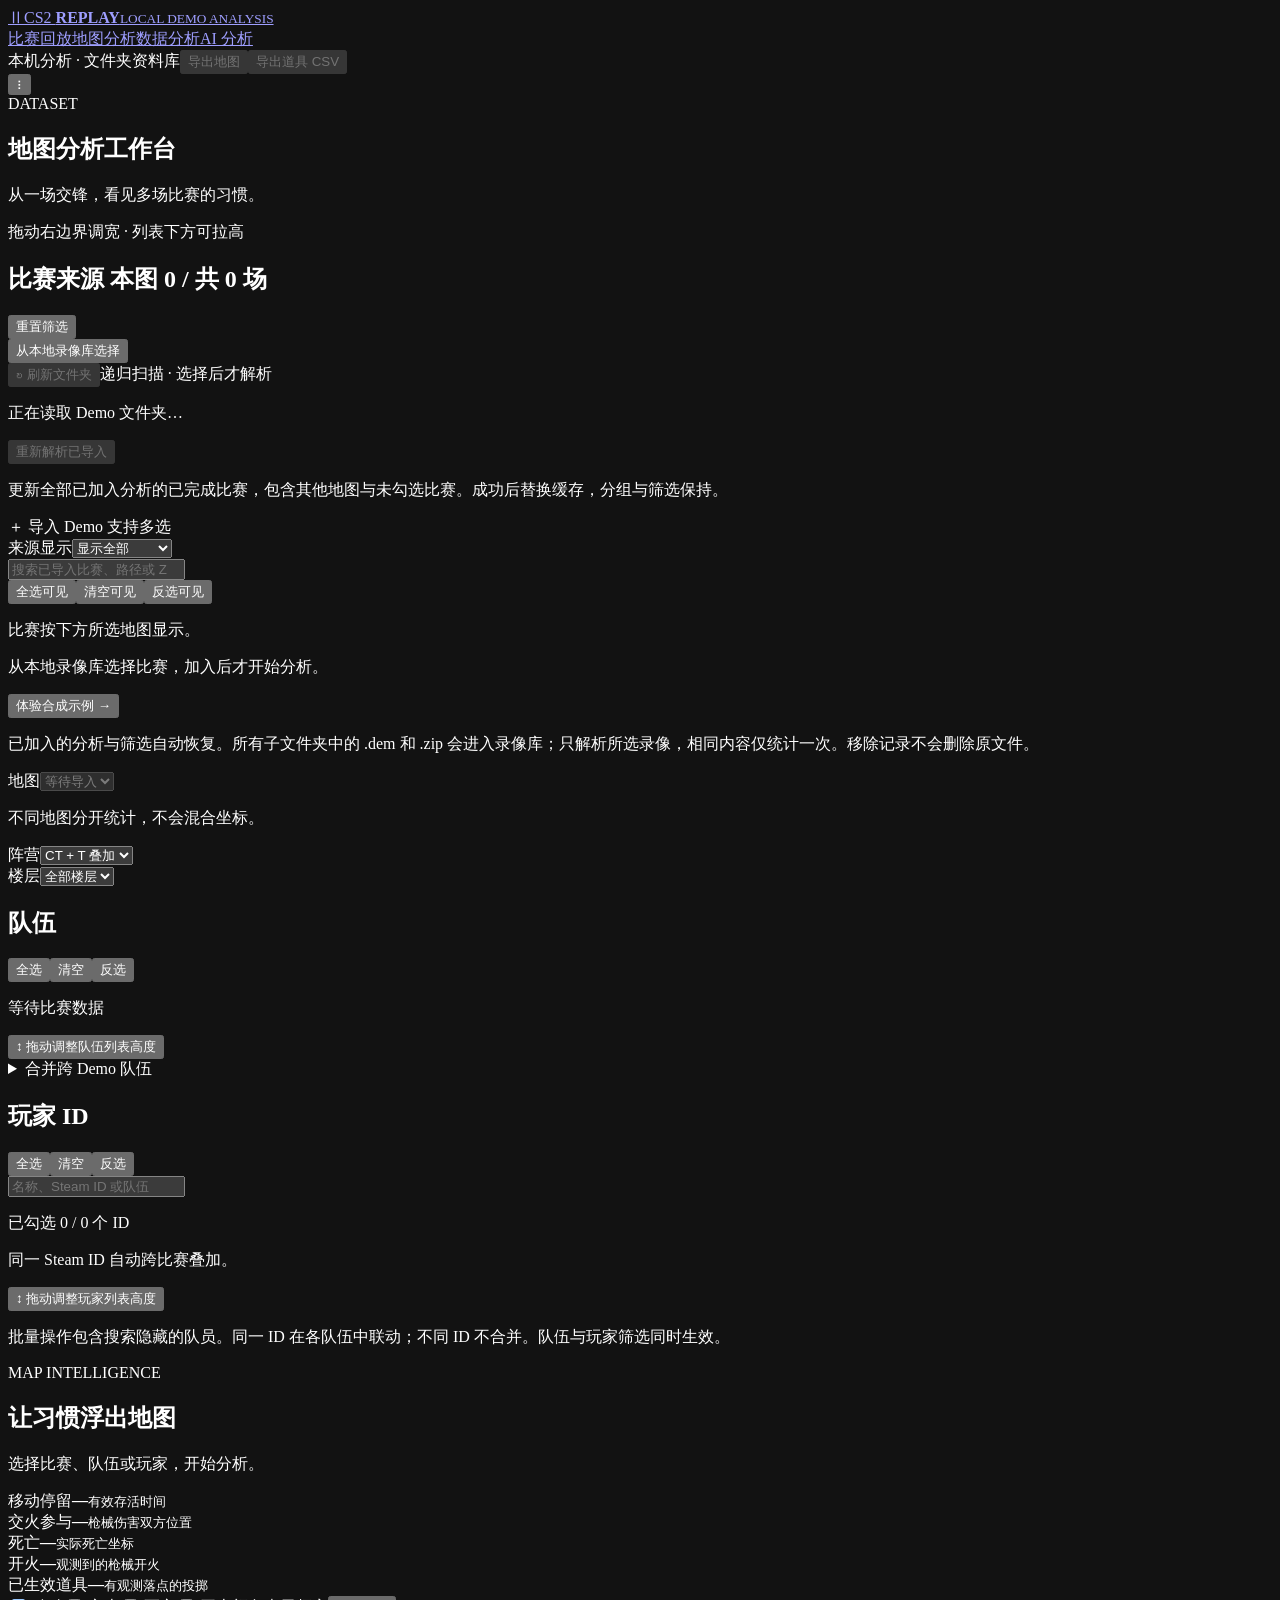
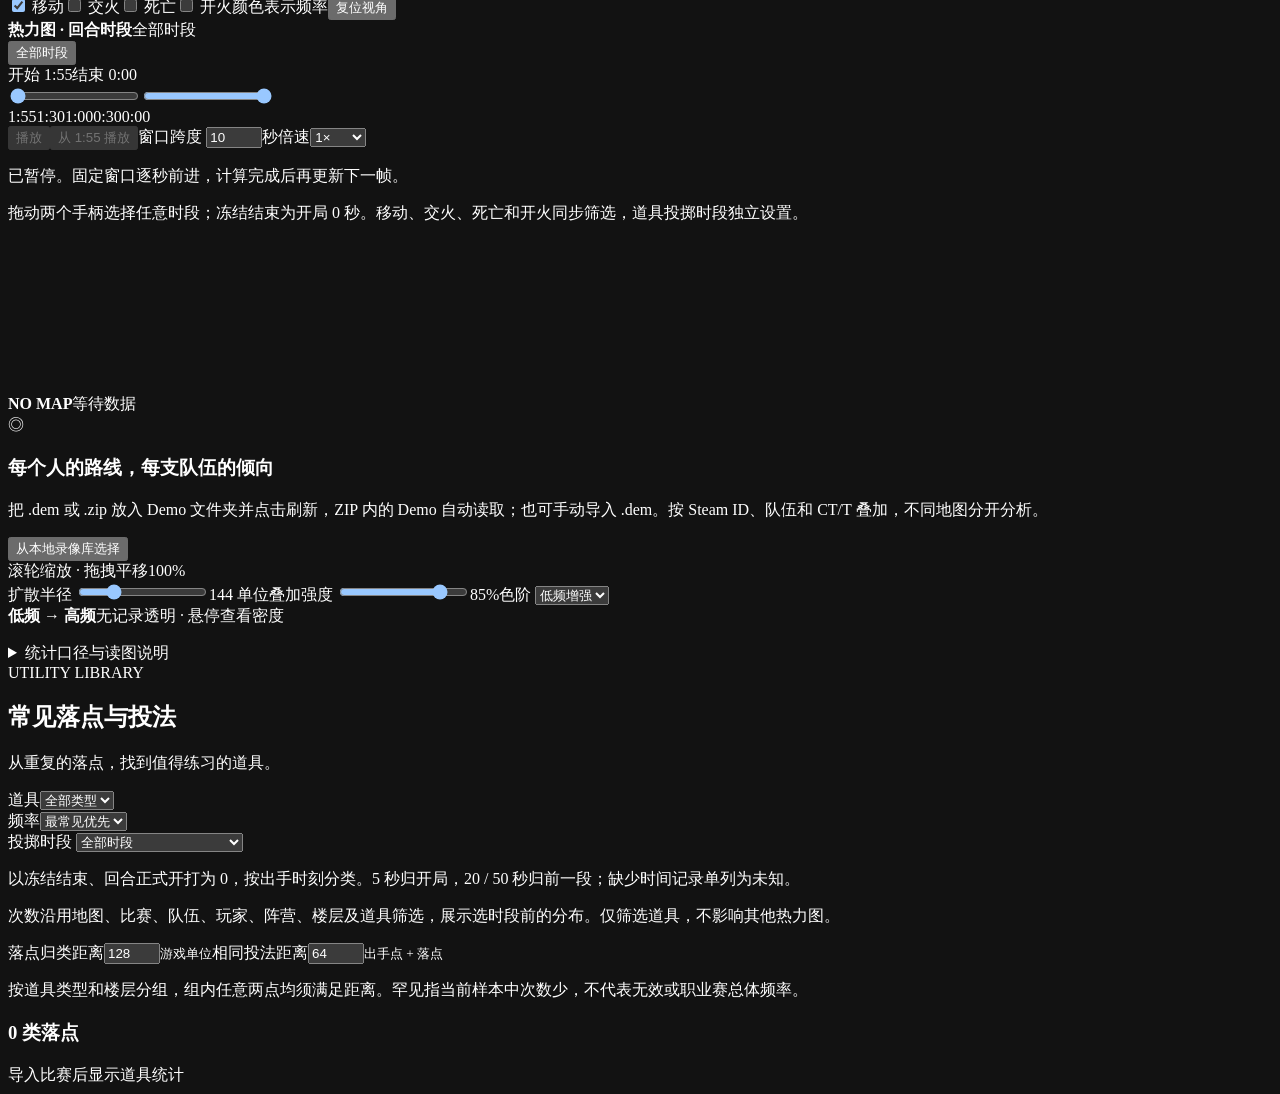
==== web/analysis.html @ 6a54ebde "Release v4.2.0: add local MCP tools and evidence-based AI analysis" ====
<!doctype html>
<html lang="zh-CN">
<head><meta charset="utf-8"><meta name="viewport" content="width=device-width, initial-scale=1"><meta name="color-scheme" content="dark"><title>CS2 Replay · 地图分析</title><link rel="stylesheet" href="/analysis.css"><link rel="stylesheet" href="/navigation.css"></head>
<body>
<header class="app-topbar"><a class="app-brand" href="/" aria-label="CS2 Replay 首页"><span class="app-brand-mark" aria-hidden="true">Ⅱ</span><span class="app-brand-name">CS2 <b>REPLAY</b><small>LOCAL DEMO ANALYSIS</small></span></a><nav class="app-nav" aria-label="工作模式"><a href="/">比赛回放</a><a href="/analysis.html" aria-current="page">地图分析</a><a href="/statistics.html">数据分析</a><a href="/insights.html">AI 分析</a></nav><span class="app-local"><i></i> 本机分析 · 文件夹资料库</span><button id="export-image" class="button quiet" disabled>导出地图</button><button id="export-csv" class="button quiet" disabled>导出道具 CSV</button></header>
<div id="global-error" class="notice error" role="alert" hidden></div>
<main id="analysis-workspace" class="workspace">
<aside id="analysis-filter-pane" class="filter-pane" aria-label="分析数据与筛选"><button id="sidebar-width-handle" class="filter-width-handle" type="button" role="separator" aria-label="调整左侧筛选栏宽度" aria-orientation="vertical" aria-controls="analysis-filter-pane" title="拖动调整左栏宽度；左右键微调；双击或 Enter 复位"><span aria-hidden="true">⋮</span></button><div class="filter-scroll">
<div class="pane-title"><span class="eyebrow">DATASET</span><h1>地图分析工作台</h1><p>从一场交锋，看见多场比赛的习惯。</p><p class="layout-hint">拖动右边界调宽 · 列表下方可拉高</p></div>
<section class="filter-section"><div class="section-head"><h2>比赛来源 <span id="demo-count">本图 0 / 共 0 场</span></h2><button id="clear-selection" class="text-button" title="清空页面选择，不删除本机缓存">重置筛选</button></div><button id="open-analysis-library" class="button primary library-open" type="button">从本地录像库选择</button><div class="library-controls"><button id="refresh-library" class="button quiet" type="button" disabled>↻ 刷新文件夹</button><span class="micro">递归扫描 · 选择后才解析</span></div><p id="library-directory" class="library-directory">正在读取 Demo 文件夹…</p><p id="library-status" class="micro" role="status"></p><p id="library-progress" class="micro" aria-live="polite"></p><div class="analysis-reparse-controls"><button id="reparse-analyses" class="button quiet" type="button" disabled>重新解析已导入</button><p class="micro">更新全部已加入分析的已完成比赛，包含其他地图与未勾选比赛。成功后替换缓存，分组与筛选保持。</p></div><div id="analysis-reparse-status" class="analysis-reparse-status" role="status" aria-live="polite" hidden><strong id="analysis-reparse-summary"></strong><progress id="analysis-reparse-progress" max="1" value="0" hidden></progress><p class="micro">处理中可继续查看旧结果；失败也不会丢失旧缓存。</p><ul id="analysis-reparse-details"></ul><button id="retry-reparse-failures" class="text-button" type="button" hidden>只重试失败 / 跳过项</button></div><label class="upload button quiet" for="analysis-files">＋ 导入 Demo <span>支持多选</span></label><input id="analysis-files" type="file" accept=".dem" multiple hidden><div id="upload-status" class="upload-status" role="status" aria-live="polite" hidden><span id="upload-message"></span><progress id="upload-progress" max="1" value="0"></progress><button id="cancel-upload" class="text-button">取消后续导入</button></div><div class="analysis-list-controls"><label>来源显示<select id="demo-view-mode"><option value="all">显示全部</option><option value="folders">按文件夹分类</option></select></label><label id="demo-folder-field" hidden>文件夹<select id="demo-folder"><option value="all">全部文件夹</option></select></label></div><input id="demo-search" class="analysis-source-search" type="search" placeholder="搜索已导入比赛、路径或 ZIP" aria-label="搜索已导入比赛来源"><div id="demo-folder-expansion-actions" class="analysis-folder-expansion-actions" role="group" aria-label="已导入来源文件夹展开方式" hidden><button id="demo-collapse-all" class="text-button" type="button">全部折叠</button><button id="demo-expand-all" class="text-button" type="button">全部展开</button></div><div class="analysis-source-selection"><button id="demos-all" class="text-button" type="button">全选可见</button><button id="demos-none" class="text-button" type="button">清空可见</button><button id="demos-invert" class="text-button" type="button">反选可见</button></div><p id="demo-scope" class="micro">比赛按下方所选地图显示。</p><div id="demo-list" class="check-list demo-list"><p class="muted">从本地录像库选择比赛，加入后才开始分析。</p></div><div id="unmapped-demos" class="unmapped-demos" role="region" aria-labelledby="unmapped-demo-count" hidden><h3 id="unmapped-demo-count">待识别地图</h3><p class="micro">等待解析或解析失败；成功识别后自动归入对应地图。</p><div id="unmapped-demo-list" class="check-list demo-list"></div></div><button id="sample-analysis" class="text-button sample">体验合成示例 →</button><p class="micro">已加入的分析与筛选自动恢复。所有子文件夹中的 .dem 和 .zip 会进入录像库；只解析所选录像，相同内容仅统计一次。移除记录不会删除原文件。</p></section>
<section class="filter-section"><label class="field-title" for="analysis-map">地图</label><select id="analysis-map" disabled><option value="">等待导入</option></select><p id="map-hint" class="micro">不同地图分开统计，不会混合坐标。</p><div class="split"><div><label class="field-title" for="analysis-side">阵营</label><select id="analysis-side"><option value="all">CT + T 叠加</option><option value="3">仅 CT</option><option value="2">仅 T</option></select></div><div><label class="field-title" for="analysis-floor">楼层</label><select id="analysis-floor"><option value="all">全部楼层</option><option value="upper">上层</option><option value="lower">下层</option></select></div></div></section>
<section class="filter-section"><div class="section-head"><h2>队伍</h2><div class="selection-actions"><button id="teams-all" class="text-button" title="全选当前地图与已选比赛的全部队伍">全选</button><button id="teams-none" class="text-button" title="清空队伍选择">清空</button><button id="teams-invert" class="text-button" title="将全部队伍的已选与未选状态互换">反选</button></div></div><div id="team-list" class="check-list"><p class="muted">等待比赛数据</p></div><button id="team-height-handle" class="filter-height-handle" type="button" role="separator" aria-label="调整队伍列表高度" aria-orientation="horizontal" aria-controls="team-list" title="上下拖动或按方向键调整队伍列表高度；双击或 Enter 复位"><span aria-hidden="true">↕</span> 拖动调整队伍列表高度</button><details class="alias-details"><summary>合并跨 Demo 队伍</summary><p class="micro">为需要合并的队伍填入同一分组名。没有可靠队名时，默认仅合并相同玩家 ID 阵容。</p><div id="team-aliases"></div><button id="apply-aliases" class="button quiet">应用分组</button></details></section>
<section class="filter-section"><div class="section-head"><h2>玩家 ID</h2><div class="selection-actions"><button id="players-all" class="text-button" title="全选当前地图与已选比赛的全部玩家">全选</button><button id="players-none" class="text-button" title="清空玩家选择">清空</button><button id="players-invert" class="text-button" title="将全部玩家的已选与未选状态互换">反选</button></div></div><input id="player-search" type="search" placeholder="名称、Steam ID 或队伍" aria-label="搜索玩家名称、Steam ID 或队伍"><p id="player-selection-count" class="micro" aria-live="polite">已勾选 0 / 0 个 ID</p><div id="player-list" class="check-list player-list"><p class="muted">同一 Steam ID 自动跨比赛叠加。</p></div><button id="player-height-handle" class="filter-height-handle" type="button" role="separator" aria-label="调整玩家列表高度" aria-orientation="horizontal" aria-controls="player-list" title="上下拖动或按方向键调整玩家列表高度；双击或 Enter 复位"><span aria-hidden="true">↕</span> 拖动调整玩家列表高度</button><p class="micro">批量操作包含搜索隐藏的队员。同一 ID 在各队伍中联动；不同 ID 不合并。队伍与玩家筛选同时生效。</p></section>
</div></aside>
<section class="analysis-center" aria-label="热力图分析">
<div class="analysis-heading"><div><span class="eyebrow">MAP INTELLIGENCE</span><h2 id="map-title">让习惯浮出地图</h2><p id="selection-summary">选择比赛、队伍或玩家，开始分析。</p></div><span id="computing" class="computing" hidden>正在计算…</span></div>
<div class="stat-grid"><article><span>移动停留</span><strong id="metric-movement">—</strong><small>有效存活时间</small></article><article><span>交火参与</span><strong id="metric-engagements">—</strong><small>枪械伤害双方位置</small></article><article><span>死亡</span><strong id="metric-deaths">—</strong><small>实际死亡坐标</small></article><article><span>开火</span><strong id="metric-shots">—</strong><small>观测到的枪械开火</small></article><article><span>已生效道具</span><strong id="metric-utilities">—</strong><small>有观测落点的投掷</small></article></div>
<div class="layer-bar" role="group" aria-label="热力图叠加图层"><label class="layer movement"><input id="layer-movement" type="checkbox" checked><i></i> 移动</label><label class="layer engagements"><input id="layer-engagements" type="checkbox"><i></i> 交火</label><label class="layer deaths"><input id="layer-deaths" type="checkbox"><i></i> 死亡</label><label class="layer shots"><input id="layer-shots" type="checkbox"><i></i> 开火</label><span class="layer-tip">颜色表示频率</span><button id="fit-map" class="text-button">复位视角</button></div>
<section class="movement-time-filter" aria-labelledby="movement-time-title">
<div class="movement-time-heading"><div><strong id="movement-time-title">热力图 · 回合时段</strong><output id="movement-time-label" for="movement-time-start movement-time-end" aria-live="polite">全部时段</output></div><button id="movement-time-all" class="button quiet" type="button" aria-pressed="true">全部时段</button></div>
<div class="movement-time-endpoints"><label for="movement-time-start">开始 <output id="movement-time-start-value" for="movement-time-start">1:55</output></label><label for="movement-time-end">结束 <output id="movement-time-end-value" for="movement-time-end">0:00</output></label></div>
<div id="movement-time-track" class="movement-time-track"><div class="movement-time-rail" aria-hidden="true"><span id="movement-time-fill"></span></div><input id="movement-time-start" type="range" min="0" max="115" step="1" value="0" aria-label="热力图时段开始，回合开打后秒数" aria-describedby="movement-time-help"><input id="movement-time-end" type="range" min="0" max="115" step="1" value="115" aria-label="热力图时段结束，回合开打后秒数" aria-describedby="movement-time-help"></div>
<div id="movement-time-countdown" class="movement-time-countdown" aria-hidden="true"><span>1:55</span><span>1:30</span><span>1:00</span><span>0:30</span><span>0:00</span></div>
<div class="heatmap-playback-controls" role="group" aria-label="固定窗口播放热力图"><button id="heatmap-time-play" class="button primary" type="button" aria-pressed="false" disabled>播放</button><button id="heatmap-time-restart" class="button quiet" type="button" disabled>从 1:55 播放</button><label for="heatmap-time-window">窗口跨度 <span><input id="heatmap-time-window" type="number" min="1" max="115" step="1" value="10" inputmode="numeric" aria-describedby="heatmap-playback-status">秒</span></label><label for="heatmap-time-speed">倍速<select id="heatmap-time-speed"><option value="0.25">0.25×</option><option value="0.5">0.5×</option><option value="1" selected>1×</option><option value="2">2×</option><option value="4">4×</option><option value="8">8×</option></select></label></div>
<p id="heatmap-playback-status" class="heatmap-playback-status" role="status" aria-live="polite">已暂停。固定窗口逐秒前进，计算完成后再更新下一帧。</p>
<p id="movement-time-help" class="micro">拖动两个手柄选择任意时段；冻结结束为开局 0 秒。移动、交火、死亡和开火同步筛选，道具投掷时段独立设置。</p><p id="movement-time-coverage" class="movement-time-coverage" role="status" aria-live="polite" hidden></p>
</section>
<div id="heatmap-stage" class="heatmap-stage"><canvas id="analysis-canvas" aria-label="可缩放平移的筛选热力图，使用加减键缩放，0 复位" tabindex="0"></canvas><div id="heat-tooltip" class="heat-tooltip" role="status" hidden></div><div class="map-tag"><strong id="canvas-map-name">NO MAP</strong><span id="canvas-floor">等待数据</span></div><div id="analysis-empty" class="empty-state"><span class="empty-glyph">◎</span><h3>每个人的路线，每支队伍的倾向</h3><p>把 .dem 或 .zip 放入 Demo 文件夹并点击刷新，ZIP 内的 Demo 自动读取；也可手动导入 .dem。按 Steam ID、队伍和 CT/T 叠加，不同地图分开分析。</p><button id="empty-open-analysis-library" class="button primary" type="button">从本地录像库选择</button></div><div id="selection-empty" class="selection-empty" hidden>当前筛选没有记录<br><span>调整比赛、队伍、玩家或阵营范围</span></div><div class="map-footer"><span id="map-status">滚轮缩放 · 拖拽平移</span><span id="zoom-value">100%</span></div></div>
<div class="heat-controls"><label>扩散半径 <input id="heat-radius" type="range" min="64" max="384" step="16" value="144"><output id="radius-value">144 单位</output></label><label>叠加强度 <input id="heat-opacity" type="range" min="15" max="100" step="5" value="85"><output id="opacity-value">85%</output></label><label for="heat-scale">色阶 <select id="heat-scale"><option value="log">低频增强</option><option value="linear">线性</option></select></label></div>
<div class="heat-legend" aria-label="频率色阶图例"><div class="heat-legend-heading"><strong>低频 <span>→</span> 高频</strong><span>无记录透明 · 悬停查看密度</span></div><div id="heat-gradient" class="heat-gradient"></div><div id="heat-ticks" class="heat-ticks"></div><p id="heat-legend-note"></p></div>
<details class="method-note"><summary>统计口径与读图说明</summary><p>移动按存活、连接状态下的有效回合停留秒数累计，排除冻结、死亡后和回合结束后的记录；它表示路线使用与停留密度，不等同于移动距离。交火记录敌方枪械造成伤害时的双方位置，同一玩家同一空间格内 1 秒合并一次；开火图层统计所有观测到的枪械开火事件。死亡包括自杀和世界伤害。</p><p>蓝、青、绿、黄、红依次表示从低到高的密度，零记录处透明。默认「低频增强」用对数色阶拉开稀少记录的差异，可切换「线性」。图例与悬停百分比表示相对当前筛选峰值的扩散后密度，不是事件占比；上方数值保留实际数量。各图层独立归一化，叠加时取各位置的最高相对密度，避免不同单位相加或混色变白。比较具体事件时可单独勾选图层；不同筛选之间的颜色不可直接比较。空间格约 64 游戏单位，扩散仅用于显示。地图版本或多层结构可能影响读图，请使用楼层筛选。合成示例用于体验，不能当作真实比赛结论。</p></details>
</section>
<aside class="utility-pane" aria-label="道具统计与投法分析"><div class="pane-title"><span class="eyebrow">UTILITY LIBRARY</span><h2>常见落点与投法</h2><p>从重复的落点，找到值得练习的道具。</p></div><div class="utility-controls"><div class="split"><div><label class="field-title" for="analysis-utility-type">道具</label><select id="analysis-utility-type"><option value="all">全部类型</option><option value="smoke">烟雾弹</option><option value="flash">闪光弹</option><option value="he">高爆手雷</option><option value="molotov">燃烧瓶</option><option value="incendiary">燃烧弹</option><option value="decoy">诱饵弹</option></select></div><div><label class="field-title" for="utility-sort">频率</label><select id="utility-sort"><option value="common">最常见优先</option><option value="rare">罕见优先</option></select></div></div><section class="utility-time-filter" aria-label="道具投掷时段">
<label class="field-title" for="analysis-utility-time">投掷时段</label>
<select id="analysis-utility-time" aria-describedby="utility-time-note"><option value="all">全部时段</option><option value="0-5">开局 0–5 秒（含 5 秒）</option><option value="5-20">5–20 秒（大于 5 秒）</option><option value="20-50">20–50 秒（大于 20 秒）</option><option value="50+">50 秒以后（大于 50 秒）</option><option value="unknown">时间未知</option></select>
<p id="utility-time-note" class="micro">以冻结结束、回合正式开打为 0，按出手时刻分类。5 秒归开局，20 / 50 秒归前一段；缺少时间记录单列为未知。</p>
<div id="utility-time-counts" class="utility-time-counts" role="group" aria-label="各投掷时段次数，点击筛选"></div>
<p class="micro utility-time-scope">次数沿用地图、比赛、队伍、玩家、阵营、楼层及道具筛选，展示选时段前的分布。仅筛选道具，不影响其他热力图。</p>
</section><div class="split thresholds"><label>落点归类距离<input id="landing-distance" type="number" min="16" max="512" step="16" value="128"><small>游戏单位</small></label><label>相同投法距离<input id="throw-distance" type="number" min="16" max="256" step="16" value="64"><small>出手点 + 落点</small></label></div><p class="micro">按道具类型和楼层分组，组内任意两点均须满足距离。罕见指当前样本中次数少，不代表无效或职业赛总体频率。</p></div><div class="section-head utility-count"><h3 id="utility-group-count">0 类落点</h3><button id="clear-utility" class="text-button" hidden>取消定位</button></div><div id="utility-groups" class="utility-groups"><div class="utility-empty">导入比赛后显示道具统计</div></div><section id="utility-detail" class="utility-detail" hidden aria-label="道具投法详情"></section></aside>
</main>
<dialog id="analysis-library-dialog" class="analysis-library-dialog" aria-labelledby="analysis-library-title" hidden>
<div class="analysis-library-heading"><div><span class="eyebrow">LOCAL DEMO LIBRARY</span><h2 id="analysis-library-title">选择要分析的录像</h2><p>刷新只扫描目录；加入分析时才解析所选比赛。已解析的录像直接复用缓存。</p></div><button id="analysis-library-close" class="button quiet" type="button" aria-label="关闭录像库">关闭</button></div>
<div class="analysis-library-toolbar"><input id="analysis-library-search" type="search" placeholder="搜索录像名称、子文件夹、ZIP 路径或已知地图" aria-label="搜索本地录像库"><button id="analysis-library-refresh" class="button quiet" type="button">↻ 刷新文件夹</button></div>
<div class="analysis-library-filters analysis-list-controls"><label>地图范围<select id="analysis-library-map"><option value="all">全部地图</option></select></label><label>来源显示<select id="analysis-library-view-mode"><option value="all">显示全部</option><option value="folders">按文件夹分类</option></select></label><label id="analysis-library-folder-field" hidden>文件夹<select id="analysis-library-folder"><option value="all">全部文件夹</option></select></label></div><div id="analysis-library-folder-expansion-actions" class="analysis-folder-expansion-actions" role="group" aria-label="本地录像库文件夹展开方式" hidden><button id="analysis-library-collapse-all" class="text-button" type="button">全部折叠</button><button id="analysis-library-expand-all" class="text-button" type="button">全部展开</button></div><div class="analysis-library-selection"><span id="analysis-library-count" role="status">正在读取…</span><div class="selection-actions"><button id="analysis-library-all" class="text-button" type="button">全选可见</button><button id="analysis-library-clear" class="text-button" type="button">清空可见</button><button id="analysis-library-invert" class="text-button" type="button">反选可见</button></div></div>
<div id="analysis-library-error" class="notice error" role="alert" hidden></div>
<div id="analysis-library-list" class="analysis-library-list" aria-label="本地录像列表"></div>
<footer class="analysis-library-footer"><span class="micro">地图、搜索和文件夹仅筛选列表，跨分类勾选保持。同一录像在多个文件夹出现时只分析一次；未解析录像可在“地图待解析”中查看。</span><button id="analysis-library-add" class="button primary" type="button" disabled>加入分析（0）</button></footer>
</dialog>
<script src="/sidebar-layout.js" defer></script><script src="/analysis-core.js" defer></script><script src="/heatmap.js" defer></script><script src="/replay-library.js" defer></script><script src="/heatmap-playback.js" defer></script><script src="/analysis.js" defer></script>
</body></html>
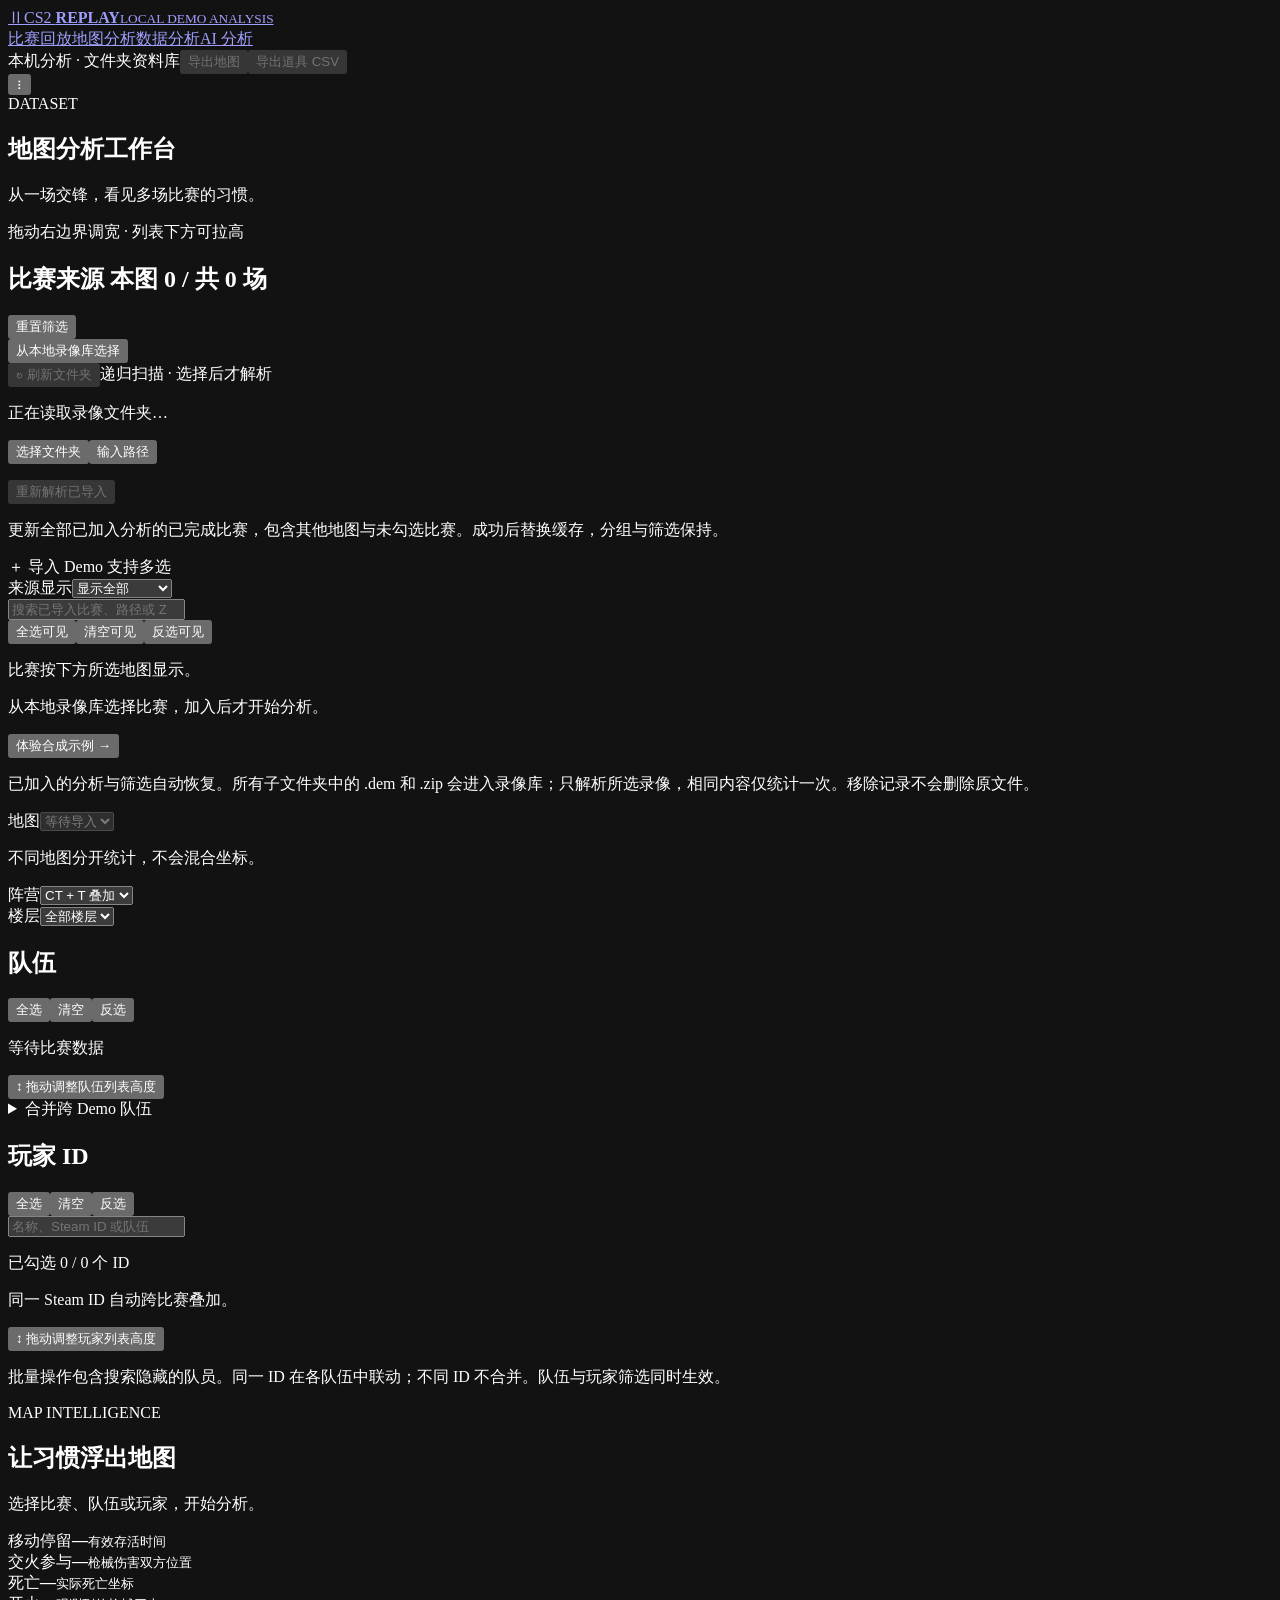
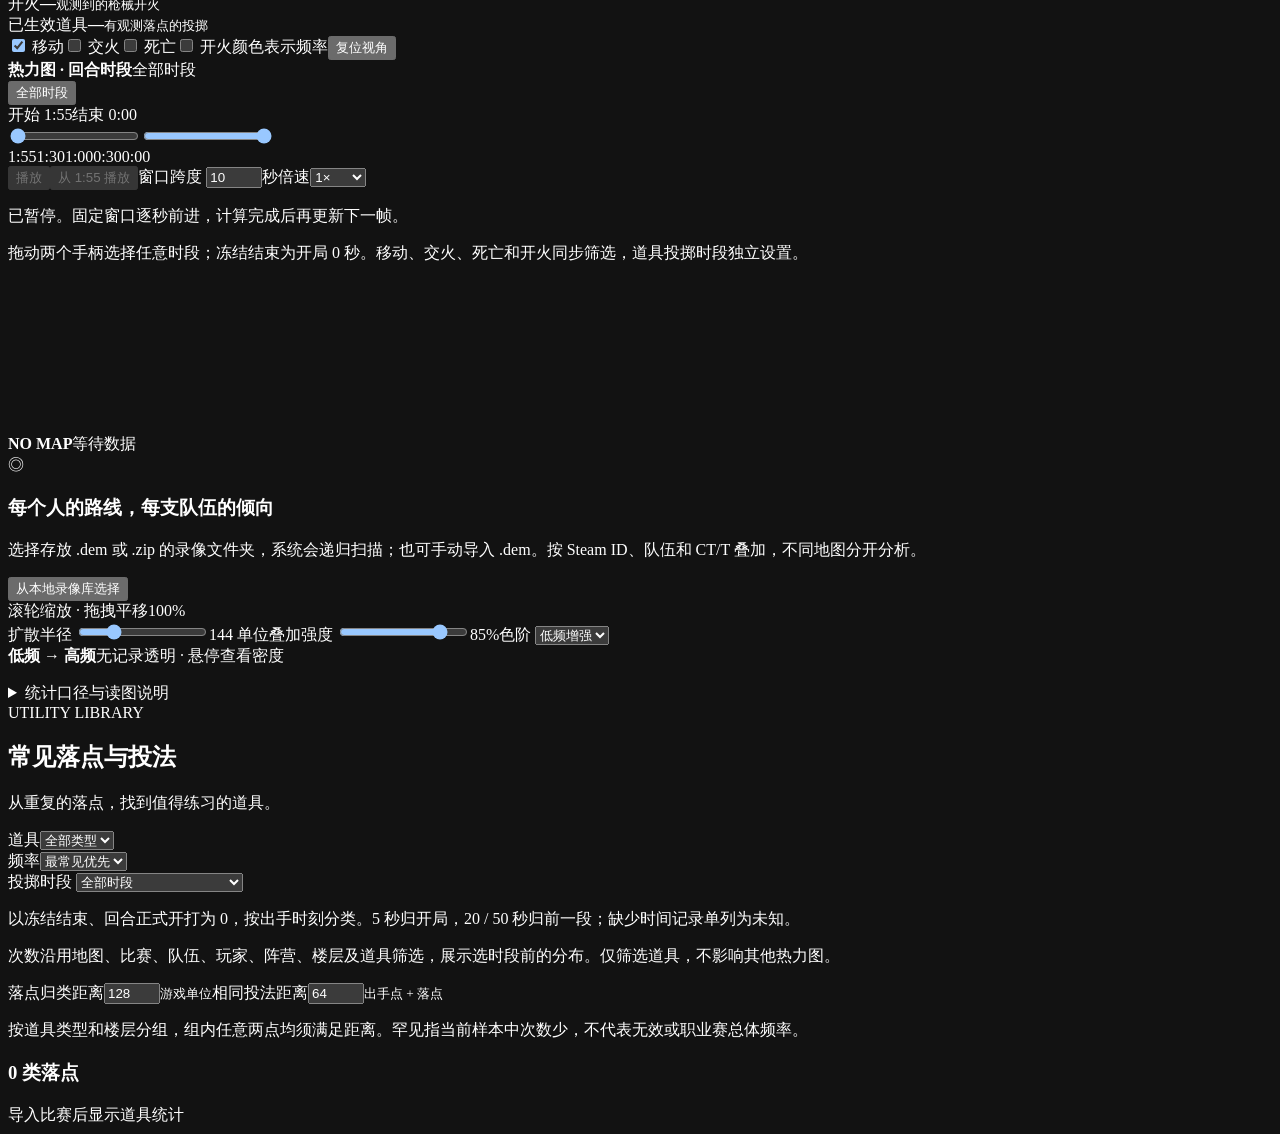
==== commit 2256546e: "Allow selecting and remembering the demo library folder" ====
--- a/web/analysis.html
+++ b/web/analysis.html
@@ -1,13 +1,13 @@
 <!doctype html>
 <html lang="zh-CN">
-<head><meta charset="utf-8"><meta name="viewport" content="width=device-width, initial-scale=1"><meta name="color-scheme" content="dark"><title>CS2 Replay · 地图分析</title><link rel="stylesheet" href="/analysis.css"><link rel="stylesheet" href="/navigation.css"></head>
+<head><meta charset="utf-8"><meta name="viewport" content="width=device-width, initial-scale=1"><meta name="color-scheme" content="dark"><title>CS2 Replay · 地图分析</title><link rel="stylesheet" href="/analysis.css"><link rel="stylesheet" href="/navigation.css"><link rel="stylesheet" href="/library-directory.css"></head>
 <body>
 <header class="app-topbar"><a class="app-brand" href="/" aria-label="CS2 Replay 首页"><span class="app-brand-mark" aria-hidden="true">Ⅱ</span><span class="app-brand-name">CS2 <b>REPLAY</b><small>LOCAL DEMO ANALYSIS</small></span></a><nav class="app-nav" aria-label="工作模式"><a href="/">比赛回放</a><a href="/analysis.html" aria-current="page">地图分析</a><a href="/statistics.html">数据分析</a><a href="/insights.html">AI 分析</a></nav><span class="app-local"><i></i> 本机分析 · 文件夹资料库</span><button id="export-image" class="button quiet" disabled>导出地图</button><button id="export-csv" class="button quiet" disabled>导出道具 CSV</button></header>
 <div id="global-error" class="notice error" role="alert" hidden></div>
 <main id="analysis-workspace" class="workspace">
 <aside id="analysis-filter-pane" class="filter-pane" aria-label="分析数据与筛选"><button id="sidebar-width-handle" class="filter-width-handle" type="button" role="separator" aria-label="调整左侧筛选栏宽度" aria-orientation="vertical" aria-controls="analysis-filter-pane" title="拖动调整左栏宽度；左右键微调；双击或 Enter 复位"><span aria-hidden="true">⋮</span></button><div class="filter-scroll">
 <div class="pane-title"><span class="eyebrow">DATASET</span><h1>地图分析工作台</h1><p>从一场交锋，看见多场比赛的习惯。</p><p class="layout-hint">拖动右边界调宽 · 列表下方可拉高</p></div>
-<section class="filter-section"><div class="section-head"><h2>比赛来源 <span id="demo-count">本图 0 / 共 0 场</span></h2><button id="clear-selection" class="text-button" title="清空页面选择，不删除本机缓存">重置筛选</button></div><button id="open-analysis-library" class="button primary library-open" type="button">从本地录像库选择</button><div class="library-controls"><button id="refresh-library" class="button quiet" type="button" disabled>↻ 刷新文件夹</button><span class="micro">递归扫描 · 选择后才解析</span></div><p id="library-directory" class="library-directory">正在读取 Demo 文件夹…</p><p id="library-status" class="micro" role="status"></p><p id="library-progress" class="micro" aria-live="polite"></p><div class="analysis-reparse-controls"><button id="reparse-analyses" class="button quiet" type="button" disabled>重新解析已导入</button><p class="micro">更新全部已加入分析的已完成比赛，包含其他地图与未勾选比赛。成功后替换缓存，分组与筛选保持。</p></div><div id="analysis-reparse-status" class="analysis-reparse-status" role="status" aria-live="polite" hidden><strong id="analysis-reparse-summary"></strong><progress id="analysis-reparse-progress" max="1" value="0" hidden></progress><p class="micro">处理中可继续查看旧结果；失败也不会丢失旧缓存。</p><ul id="analysis-reparse-details"></ul><button id="retry-reparse-failures" class="text-button" type="button" hidden>只重试失败 / 跳过项</button></div><label class="upload button quiet" for="analysis-files">＋ 导入 Demo <span>支持多选</span></label><input id="analysis-files" type="file" accept=".dem" multiple hidden><div id="upload-status" class="upload-status" role="status" aria-live="polite" hidden><span id="upload-message"></span><progress id="upload-progress" max="1" value="0"></progress><button id="cancel-upload" class="text-button">取消后续导入</button></div><div class="analysis-list-controls"><label>来源显示<select id="demo-view-mode"><option value="all">显示全部</option><option value="folders">按文件夹分类</option></select></label><label id="demo-folder-field" hidden>文件夹<select id="demo-folder"><option value="all">全部文件夹</option></select></label></div><input id="demo-search" class="analysis-source-search" type="search" placeholder="搜索已导入比赛、路径或 ZIP" aria-label="搜索已导入比赛来源"><div id="demo-folder-expansion-actions" class="analysis-folder-expansion-actions" role="group" aria-label="已导入来源文件夹展开方式" hidden><button id="demo-collapse-all" class="text-button" type="button">全部折叠</button><button id="demo-expand-all" class="text-button" type="button">全部展开</button></div><div class="analysis-source-selection"><button id="demos-all" class="text-button" type="button">全选可见</button><button id="demos-none" class="text-button" type="button">清空可见</button><button id="demos-invert" class="text-button" type="button">反选可见</button></div><p id="demo-scope" class="micro">比赛按下方所选地图显示。</p><div id="demo-list" class="check-list demo-list"><p class="muted">从本地录像库选择比赛，加入后才开始分析。</p></div><div id="unmapped-demos" class="unmapped-demos" role="region" aria-labelledby="unmapped-demo-count" hidden><h3 id="unmapped-demo-count">待识别地图</h3><p class="micro">等待解析或解析失败；成功识别后自动归入对应地图。</p><div id="unmapped-demo-list" class="check-list demo-list"></div></div><button id="sample-analysis" class="text-button sample">体验合成示例 →</button><p class="micro">已加入的分析与筛选自动恢复。所有子文件夹中的 .dem 和 .zip 会进入录像库；只解析所选录像，相同内容仅统计一次。移除记录不会删除原文件。</p></section>
+<section class="filter-section"><div class="section-head"><h2>比赛来源 <span id="demo-count">本图 0 / 共 0 场</span></h2><button id="clear-selection" class="text-button" title="清空页面选择，不删除本机缓存">重置筛选</button></div><button id="open-analysis-library" class="button primary library-open" type="button">从本地录像库选择</button><div class="library-controls"><button id="refresh-library" class="button quiet" type="button" disabled>↻ 刷新文件夹</button><span class="micro">递归扫描 · 选择后才解析</span></div><p id="library-directory" class="library-directory">正在读取录像文件夹…</p><div class="directory-picker" data-directory-control="library-directory"><button type="button" data-pick-directory>选择文件夹</button><button type="button" data-enter-directory>输入路径</button></div><p id="library-status" class="micro" role="status"></p><p id="library-progress" class="micro" aria-live="polite"></p><div class="analysis-reparse-controls"><button id="reparse-analyses" class="button quiet" type="button" disabled>重新解析已导入</button><p class="micro">更新全部已加入分析的已完成比赛，包含其他地图与未勾选比赛。成功后替换缓存，分组与筛选保持。</p></div><div id="analysis-reparse-status" class="analysis-reparse-status" role="status" aria-live="polite" hidden><strong id="analysis-reparse-summary"></strong><progress id="analysis-reparse-progress" max="1" value="0" hidden></progress><p class="micro">处理中可继续查看旧结果；失败也不会丢失旧缓存。</p><ul id="analysis-reparse-details"></ul><button id="retry-reparse-failures" class="text-button" type="button" hidden>只重试失败 / 跳过项</button></div><label class="upload button quiet" for="analysis-files">＋ 导入 Demo <span>支持多选</span></label><input id="analysis-files" type="file" accept=".dem" multiple hidden><div id="upload-status" class="upload-status" role="status" aria-live="polite" hidden><span id="upload-message"></span><progress id="upload-progress" max="1" value="0"></progress><button id="cancel-upload" class="text-button">取消后续导入</button></div><div class="analysis-list-controls"><label>来源显示<select id="demo-view-mode"><option value="all">显示全部</option><option value="folders">按文件夹分类</option></select></label><label id="demo-folder-field" hidden>文件夹<select id="demo-folder"><option value="all">全部文件夹</option></select></label></div><input id="demo-search" class="analysis-source-search" type="search" placeholder="搜索已导入比赛、路径或 ZIP" aria-label="搜索已导入比赛来源"><div id="demo-folder-expansion-actions" class="analysis-folder-expansion-actions" role="group" aria-label="已导入来源文件夹展开方式" hidden><button id="demo-collapse-all" class="text-button" type="button">全部折叠</button><button id="demo-expand-all" class="text-button" type="button">全部展开</button></div><div class="analysis-source-selection"><button id="demos-all" class="text-button" type="button">全选可见</button><button id="demos-none" class="text-button" type="button">清空可见</button><button id="demos-invert" class="text-button" type="button">反选可见</button></div><p id="demo-scope" class="micro">比赛按下方所选地图显示。</p><div id="demo-list" class="check-list demo-list"><p class="muted">从本地录像库选择比赛，加入后才开始分析。</p></div><div id="unmapped-demos" class="unmapped-demos" role="region" aria-labelledby="unmapped-demo-count" hidden><h3 id="unmapped-demo-count">待识别地图</h3><p class="micro">等待解析或解析失败；成功识别后自动归入对应地图。</p><div id="unmapped-demo-list" class="check-list demo-list"></div></div><button id="sample-analysis" class="text-button sample">体验合成示例 →</button><p class="micro">已加入的分析与筛选自动恢复。所有子文件夹中的 .dem 和 .zip 会进入录像库；只解析所选录像，相同内容仅统计一次。移除记录不会删除原文件。</p></section>
 <section class="filter-section"><label class="field-title" for="analysis-map">地图</label><select id="analysis-map" disabled><option value="">等待导入</option></select><p id="map-hint" class="micro">不同地图分开统计，不会混合坐标。</p><div class="split"><div><label class="field-title" for="analysis-side">阵营</label><select id="analysis-side"><option value="all">CT + T 叠加</option><option value="3">仅 CT</option><option value="2">仅 T</option></select></div><div><label class="field-title" for="analysis-floor">楼层</label><select id="analysis-floor"><option value="all">全部楼层</option><option value="upper">上层</option><option value="lower">下层</option></select></div></div></section>
 <section class="filter-section"><div class="section-head"><h2>队伍</h2><div class="selection-actions"><button id="teams-all" class="text-button" title="全选当前地图与已选比赛的全部队伍">全选</button><button id="teams-none" class="text-button" title="清空队伍选择">清空</button><button id="teams-invert" class="text-button" title="将全部队伍的已选与未选状态互换">反选</button></div></div><div id="team-list" class="check-list"><p class="muted">等待比赛数据</p></div><button id="team-height-handle" class="filter-height-handle" type="button" role="separator" aria-label="调整队伍列表高度" aria-orientation="horizontal" aria-controls="team-list" title="上下拖动或按方向键调整队伍列表高度；双击或 Enter 复位"><span aria-hidden="true">↕</span> 拖动调整队伍列表高度</button><details class="alias-details"><summary>合并跨 Demo 队伍</summary><p class="micro">为需要合并的队伍填入同一分组名。没有可靠队名时，默认仅合并相同玩家 ID 阵容。</p><div id="team-aliases"></div><button id="apply-aliases" class="button quiet">应用分组</button></details></section>
 <section class="filter-section"><div class="section-head"><h2>玩家 ID</h2><div class="selection-actions"><button id="players-all" class="text-button" title="全选当前地图与已选比赛的全部玩家">全选</button><button id="players-none" class="text-button" title="清空玩家选择">清空</button><button id="players-invert" class="text-button" title="将全部玩家的已选与未选状态互换">反选</button></div></div><input id="player-search" type="search" placeholder="名称、Steam ID 或队伍" aria-label="搜索玩家名称、Steam ID 或队伍"><p id="player-selection-count" class="micro" aria-live="polite">已勾选 0 / 0 个 ID</p><div id="player-list" class="check-list player-list"><p class="muted">同一 Steam ID 自动跨比赛叠加。</p></div><button id="player-height-handle" class="filter-height-handle" type="button" role="separator" aria-label="调整玩家列表高度" aria-orientation="horizontal" aria-controls="player-list" title="上下拖动或按方向键调整玩家列表高度；双击或 Enter 复位"><span aria-hidden="true">↕</span> 拖动调整玩家列表高度</button><p class="micro">批量操作包含搜索隐藏的队员。同一 ID 在各队伍中联动；不同 ID 不合并。队伍与玩家筛选同时生效。</p></section>
@@ -25,7 +25,7 @@
 <p id="heatmap-playback-status" class="heatmap-playback-status" role="status" aria-live="polite">已暂停。固定窗口逐秒前进，计算完成后再更新下一帧。</p>
 <p id="movement-time-help" class="micro">拖动两个手柄选择任意时段；冻结结束为开局 0 秒。移动、交火、死亡和开火同步筛选，道具投掷时段独立设置。</p><p id="movement-time-coverage" class="movement-time-coverage" role="status" aria-live="polite" hidden></p>
 </section>
-<div id="heatmap-stage" class="heatmap-stage"><canvas id="analysis-canvas" aria-label="可缩放平移的筛选热力图，使用加减键缩放，0 复位" tabindex="0"></canvas><div id="heat-tooltip" class="heat-tooltip" role="status" hidden></div><div class="map-tag"><strong id="canvas-map-name">NO MAP</strong><span id="canvas-floor">等待数据</span></div><div id="analysis-empty" class="empty-state"><span class="empty-glyph">◎</span><h3>每个人的路线，每支队伍的倾向</h3><p>把 .dem 或 .zip 放入 Demo 文件夹并点击刷新，ZIP 内的 Demo 自动读取；也可手动导入 .dem。按 Steam ID、队伍和 CT/T 叠加，不同地图分开分析。</p><button id="empty-open-analysis-library" class="button primary" type="button">从本地录像库选择</button></div><div id="selection-empty" class="selection-empty" hidden>当前筛选没有记录<br><span>调整比赛、队伍、玩家或阵营范围</span></div><div class="map-footer"><span id="map-status">滚轮缩放 · 拖拽平移</span><span id="zoom-value">100%</span></div></div>
+<div id="heatmap-stage" class="heatmap-stage"><canvas id="analysis-canvas" aria-label="可缩放平移的筛选热力图，使用加减键缩放，0 复位" tabindex="0"></canvas><div id="heat-tooltip" class="heat-tooltip" role="status" hidden></div><div class="map-tag"><strong id="canvas-map-name">NO MAP</strong><span id="canvas-floor">等待数据</span></div><div id="analysis-empty" class="empty-state"><span class="empty-glyph">◎</span><h3>每个人的路线，每支队伍的倾向</h3><p>选择存放 .dem 或 .zip 的录像文件夹，系统会递归扫描；也可手动导入 .dem。按 Steam ID、队伍和 CT/T 叠加，不同地图分开分析。</p><button id="empty-open-analysis-library" class="button primary" type="button">从本地录像库选择</button></div><div id="selection-empty" class="selection-empty" hidden>当前筛选没有记录<br><span>调整比赛、队伍、玩家或阵营范围</span></div><div class="map-footer"><span id="map-status">滚轮缩放 · 拖拽平移</span><span id="zoom-value">100%</span></div></div>
 <div class="heat-controls"><label>扩散半径 <input id="heat-radius" type="range" min="64" max="384" step="16" value="144"><output id="radius-value">144 单位</output></label><label>叠加强度 <input id="heat-opacity" type="range" min="15" max="100" step="5" value="85"><output id="opacity-value">85%</output></label><label for="heat-scale">色阶 <select id="heat-scale"><option value="log">低频增强</option><option value="linear">线性</option></select></label></div>
 <div class="heat-legend" aria-label="频率色阶图例"><div class="heat-legend-heading"><strong>低频 <span>→</span> 高频</strong><span>无记录透明 · 悬停查看密度</span></div><div id="heat-gradient" class="heat-gradient"></div><div id="heat-ticks" class="heat-ticks"></div><p id="heat-legend-note"></p></div>
 <details class="method-note"><summary>统计口径与读图说明</summary><p>移动按存活、连接状态下的有效回合停留秒数累计，排除冻结、死亡后和回合结束后的记录；它表示路线使用与停留密度，不等同于移动距离。交火记录敌方枪械造成伤害时的双方位置，同一玩家同一空间格内 1 秒合并一次；开火图层统计所有观测到的枪械开火事件。死亡包括自杀和世界伤害。</p><p>蓝、青、绿、黄、红依次表示从低到高的密度，零记录处透明。默认「低频增强」用对数色阶拉开稀少记录的差异，可切换「线性」。图例与悬停百分比表示相对当前筛选峰值的扩散后密度，不是事件占比；上方数值保留实际数量。各图层独立归一化，叠加时取各位置的最高相对密度，避免不同单位相加或混色变白。比较具体事件时可单独勾选图层；不同筛选之间的颜色不可直接比较。空间格约 64 游戏单位，扩散仅用于显示。地图版本或多层结构可能影响读图，请使用楼层筛选。合成示例用于体验，不能当作真实比赛结论。</p></details>
@@ -40,11 +40,12 @@
 </main>
 <dialog id="analysis-library-dialog" class="analysis-library-dialog" aria-labelledby="analysis-library-title" hidden>
 <div class="analysis-library-heading"><div><span class="eyebrow">LOCAL DEMO LIBRARY</span><h2 id="analysis-library-title">选择要分析的录像</h2><p>刷新只扫描目录；加入分析时才解析所选比赛。已解析的录像直接复用缓存。</p></div><button id="analysis-library-close" class="button quiet" type="button" aria-label="关闭录像库">关闭</button></div>
+<p id="analysis-dialog-directory" class="library-directory"></p><div class="directory-picker" data-directory-control="analysis-dialog-directory"><button type="button" data-pick-directory>选择文件夹</button><button type="button" data-enter-directory>输入路径</button></div>
 <div class="analysis-library-toolbar"><input id="analysis-library-search" type="search" placeholder="搜索录像名称、子文件夹、ZIP 路径或已知地图" aria-label="搜索本地录像库"><button id="analysis-library-refresh" class="button quiet" type="button">↻ 刷新文件夹</button></div>
 <div class="analysis-library-filters analysis-list-controls"><label>地图范围<select id="analysis-library-map"><option value="all">全部地图</option></select></label><label>来源显示<select id="analysis-library-view-mode"><option value="all">显示全部</option><option value="folders">按文件夹分类</option></select></label><label id="analysis-library-folder-field" hidden>文件夹<select id="analysis-library-folder"><option value="all">全部文件夹</option></select></label></div><div id="analysis-library-folder-expansion-actions" class="analysis-folder-expansion-actions" role="group" aria-label="本地录像库文件夹展开方式" hidden><button id="analysis-library-collapse-all" class="text-button" type="button">全部折叠</button><button id="analysis-library-expand-all" class="text-button" type="button">全部展开</button></div><div class="analysis-library-selection"><span id="analysis-library-count" role="status">正在读取…</span><div class="selection-actions"><button id="analysis-library-all" class="text-button" type="button">全选可见</button><button id="analysis-library-clear" class="text-button" type="button">清空可见</button><button id="analysis-library-invert" class="text-button" type="button">反选可见</button></div></div>
 <div id="analysis-library-error" class="notice error" role="alert" hidden></div>
 <div id="analysis-library-list" class="analysis-library-list" aria-label="本地录像列表"></div>
 <footer class="analysis-library-footer"><span class="micro">地图、搜索和文件夹仅筛选列表，跨分类勾选保持。同一录像在多个文件夹出现时只分析一次；未解析录像可在“地图待解析”中查看。</span><button id="analysis-library-add" class="button primary" type="button" disabled>加入分析（0）</button></footer>
 </dialog>
-<script src="/sidebar-layout.js" defer></script><script src="/analysis-core.js" defer></script><script src="/heatmap.js" defer></script><script src="/replay-library.js" defer></script><script src="/heatmap-playback.js" defer></script><script src="/analysis.js" defer></script>
+<script src="/library-directory.js" defer></script><script src="/sidebar-layout.js" defer></script><script src="/analysis-core.js" defer></script><script src="/heatmap.js" defer></script><script src="/replay-library.js" defer></script><script src="/heatmap-playback.js" defer></script><script src="/analysis.js" defer></script>
 </body></html>
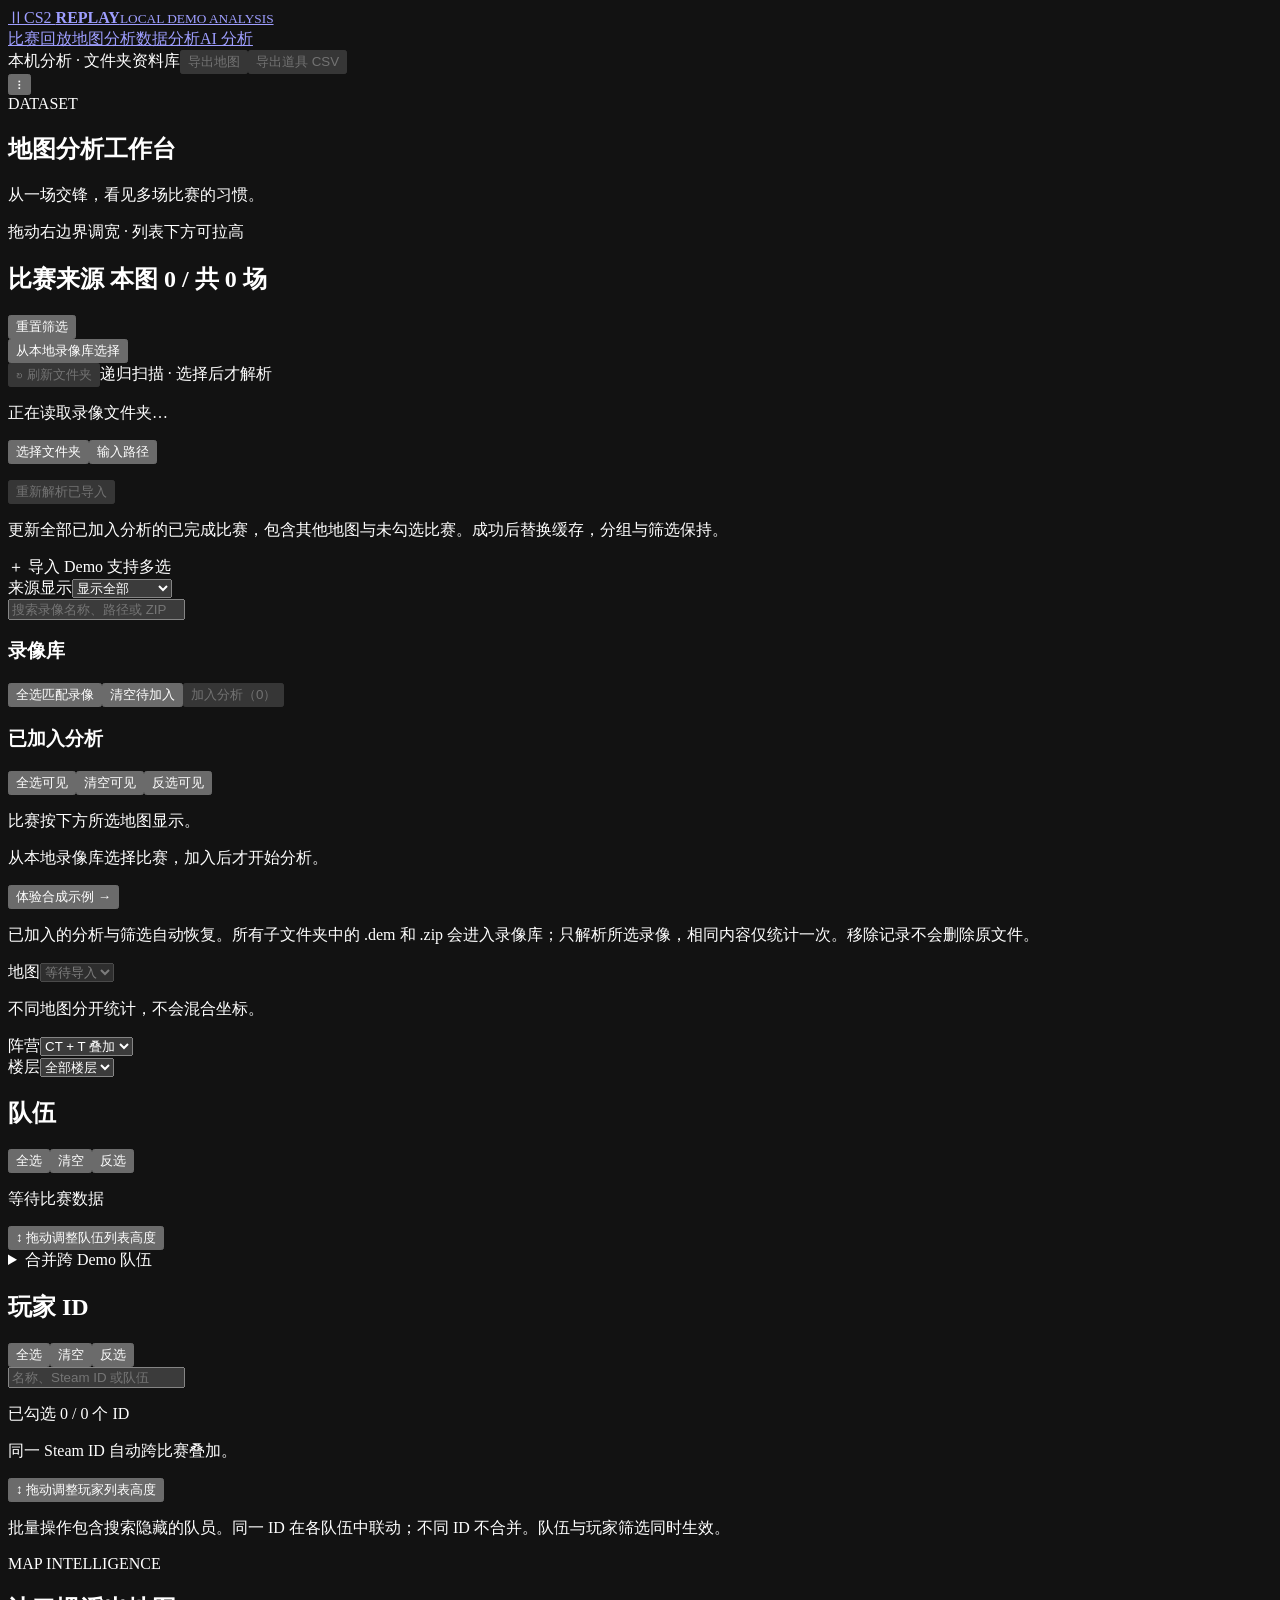
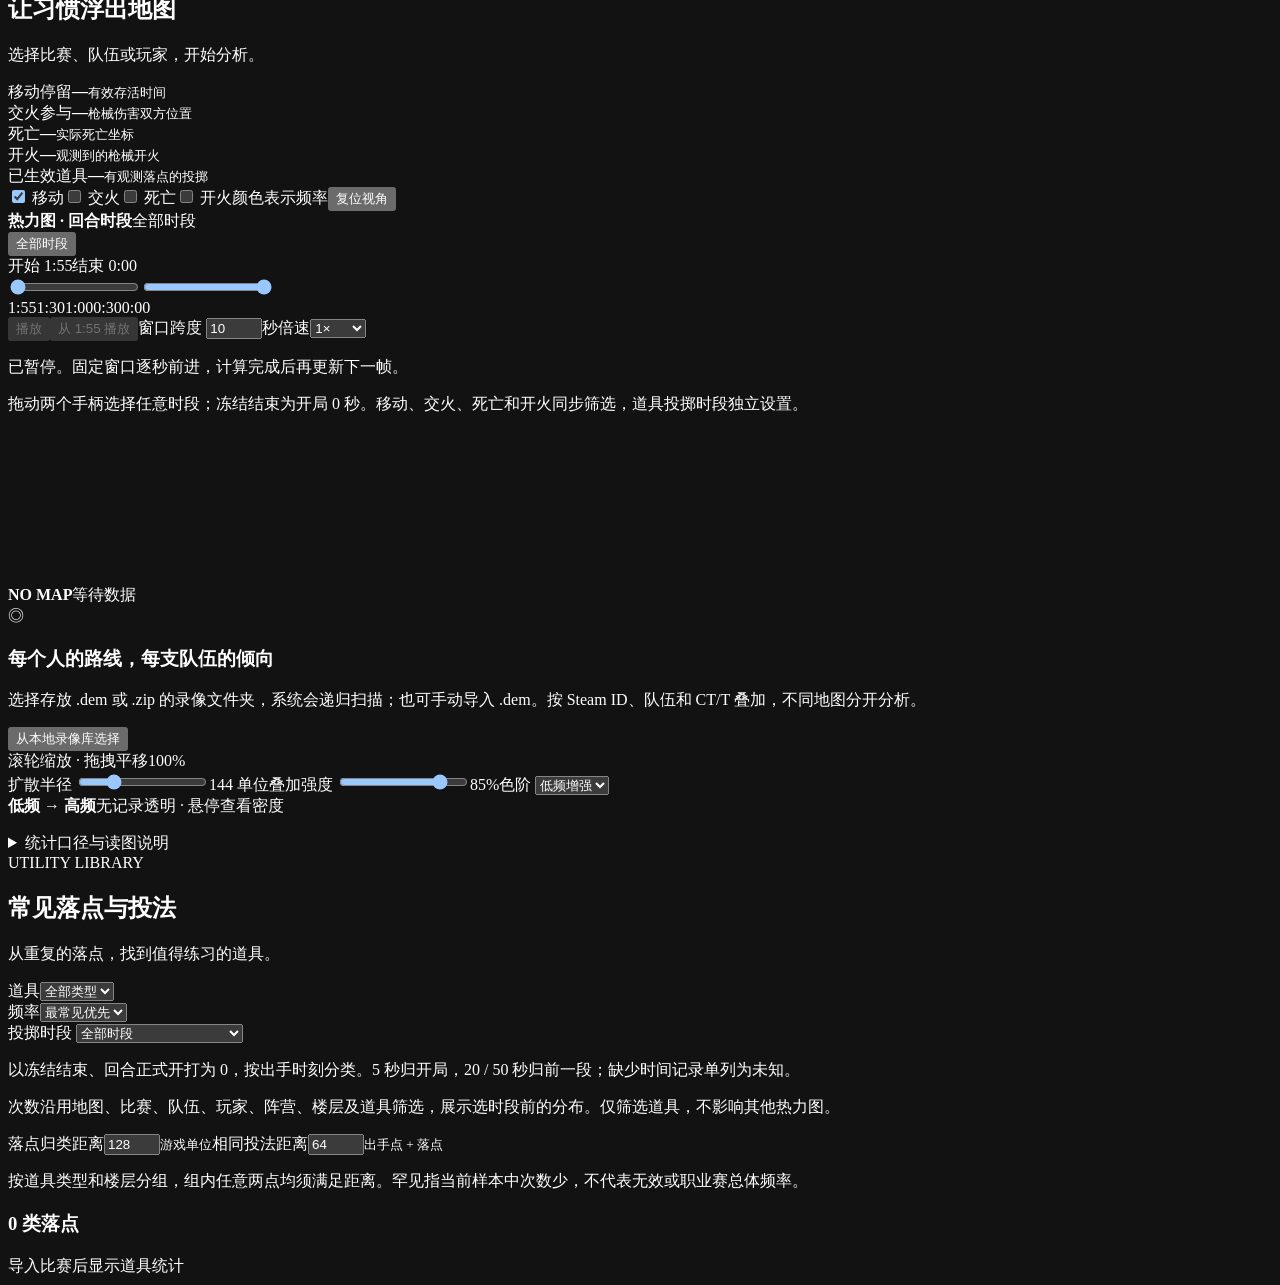
==== commit 412c2532: "Browse the full demo catalog by any folder level" ====
--- a/web/analysis.html
+++ b/web/analysis.html
@@ -7,7 +7,14 @@
 <main id="analysis-workspace" class="workspace">
 <aside id="analysis-filter-pane" class="filter-pane" aria-label="分析数据与筛选"><button id="sidebar-width-handle" class="filter-width-handle" type="button" role="separator" aria-label="调整左侧筛选栏宽度" aria-orientation="vertical" aria-controls="analysis-filter-pane" title="拖动调整左栏宽度；左右键微调；双击或 Enter 复位"><span aria-hidden="true">⋮</span></button><div class="filter-scroll">
 <div class="pane-title"><span class="eyebrow">DATASET</span><h1>地图分析工作台</h1><p>从一场交锋，看见多场比赛的习惯。</p><p class="layout-hint">拖动右边界调宽 · 列表下方可拉高</p></div>
-<section class="filter-section"><div class="section-head"><h2>比赛来源 <span id="demo-count">本图 0 / 共 0 场</span></h2><button id="clear-selection" class="text-button" title="清空页面选择，不删除本机缓存">重置筛选</button></div><button id="open-analysis-library" class="button primary library-open" type="button">从本地录像库选择</button><div class="library-controls"><button id="refresh-library" class="button quiet" type="button" disabled>↻ 刷新文件夹</button><span class="micro">递归扫描 · 选择后才解析</span></div><p id="library-directory" class="library-directory">正在读取录像文件夹…</p><div class="directory-picker" data-directory-control="library-directory"><button type="button" data-pick-directory>选择文件夹</button><button type="button" data-enter-directory>输入路径</button></div><p id="library-status" class="micro" role="status"></p><p id="library-progress" class="micro" aria-live="polite"></p><div class="analysis-reparse-controls"><button id="reparse-analyses" class="button quiet" type="button" disabled>重新解析已导入</button><p class="micro">更新全部已加入分析的已完成比赛，包含其他地图与未勾选比赛。成功后替换缓存，分组与筛选保持。</p></div><div id="analysis-reparse-status" class="analysis-reparse-status" role="status" aria-live="polite" hidden><strong id="analysis-reparse-summary"></strong><progress id="analysis-reparse-progress" max="1" value="0" hidden></progress><p class="micro">处理中可继续查看旧结果；失败也不会丢失旧缓存。</p><ul id="analysis-reparse-details"></ul><button id="retry-reparse-failures" class="text-button" type="button" hidden>只重试失败 / 跳过项</button></div><label class="upload button quiet" for="analysis-files">＋ 导入 Demo <span>支持多选</span></label><input id="analysis-files" type="file" accept=".dem" multiple hidden><div id="upload-status" class="upload-status" role="status" aria-live="polite" hidden><span id="upload-message"></span><progress id="upload-progress" max="1" value="0"></progress><button id="cancel-upload" class="text-button">取消后续导入</button></div><div class="analysis-list-controls"><label>来源显示<select id="demo-view-mode"><option value="all">显示全部</option><option value="folders">按文件夹分类</option></select></label><label id="demo-folder-field" hidden>文件夹<select id="demo-folder"><option value="all">全部文件夹</option></select></label></div><input id="demo-search" class="analysis-source-search" type="search" placeholder="搜索已导入比赛、路径或 ZIP" aria-label="搜索已导入比赛来源"><div id="demo-folder-expansion-actions" class="analysis-folder-expansion-actions" role="group" aria-label="已导入来源文件夹展开方式" hidden><button id="demo-collapse-all" class="text-button" type="button">全部折叠</button><button id="demo-expand-all" class="text-button" type="button">全部展开</button></div><div class="analysis-source-selection"><button id="demos-all" class="text-button" type="button">全选可见</button><button id="demos-none" class="text-button" type="button">清空可见</button><button id="demos-invert" class="text-button" type="button">反选可见</button></div><p id="demo-scope" class="micro">比赛按下方所选地图显示。</p><div id="demo-list" class="check-list demo-list"><p class="muted">从本地录像库选择比赛，加入后才开始分析。</p></div><div id="unmapped-demos" class="unmapped-demos" role="region" aria-labelledby="unmapped-demo-count" hidden><h3 id="unmapped-demo-count">待识别地图</h3><p class="micro">等待解析或解析失败；成功识别后自动归入对应地图。</p><div id="unmapped-demo-list" class="check-list demo-list"></div></div><button id="sample-analysis" class="text-button sample">体验合成示例 →</button><p class="micro">已加入的分析与筛选自动恢复。所有子文件夹中的 .dem 和 .zip 会进入录像库；只解析所选录像，相同内容仅统计一次。移除记录不会删除原文件。</p></section>
+<section class="filter-section"><div class="section-head"><h2>比赛来源 <span id="demo-count">本图 0 / 共 0 场</span></h2><button id="clear-selection" class="text-button" title="清空页面选择，不删除本机缓存">重置筛选</button></div><button id="open-analysis-library" class="button primary library-open" type="button">从本地录像库选择</button><div class="library-controls"><button id="refresh-library" class="button quiet" type="button" disabled>↻ 刷新文件夹</button><span class="micro">递归扫描 · 选择后才解析</span></div><p id="library-directory" class="library-directory">正在读取录像文件夹…</p><div class="directory-picker" data-directory-control="library-directory"><button type="button" data-pick-directory>选择文件夹</button><button type="button" data-enter-directory>输入路径</button></div><p id="library-status" class="micro" role="status"></p><p id="library-progress" class="micro" aria-live="polite"></p><div class="analysis-reparse-controls"><button id="reparse-analyses" class="button quiet" type="button" disabled>重新解析已导入</button><p class="micro">更新全部已加入分析的已完成比赛，包含其他地图与未勾选比赛。成功后替换缓存，分组与筛选保持。</p></div><div id="analysis-reparse-status" class="analysis-reparse-status" role="status" aria-live="polite" hidden><strong id="analysis-reparse-summary"></strong><progress id="analysis-reparse-progress" max="1" value="0" hidden></progress><p class="micro">处理中可继续查看旧结果；失败也不会丢失旧缓存。</p><ul id="analysis-reparse-details"></ul><button id="retry-reparse-failures" class="text-button" type="button" hidden>只重试失败 / 跳过项</button></div><label class="upload button quiet" for="analysis-files">＋ 导入 Demo <span>支持多选</span></label><input id="analysis-files" type="file" accept=".dem" multiple hidden><div id="upload-status" class="upload-status" role="status" aria-live="polite" hidden><span id="upload-message"></span><progress id="upload-progress" max="1" value="0"></progress><button id="cancel-upload" class="text-button">取消后续导入</button></div><div class="analysis-list-controls"><label>来源显示<select id="demo-view-mode"><option value="all">显示全部</option><option value="folders">按文件夹分类</option></select></label><label id="demo-folder-field" hidden>文件夹<select id="demo-folder"><option value="all">全部文件夹</option></select></label></div><input id="demo-search" class="analysis-source-search" type="search" placeholder="搜索录像名称、路径或 ZIP" aria-label="搜索比赛来源"><section class="source-catalog" aria-labelledby="source-catalog-title">
+<div class="source-catalog-heading"><h3 id="source-catalog-title">录像库</h3><span id="source-catalog-count" class="micro"></span></div>
+<div class="source-catalog-actions"><button id="source-catalog-all" class="text-button" type="button">全选匹配录像</button><button id="source-catalog-clear" class="text-button" type="button">清空待加入</button><button id="source-catalog-add" class="button quiet" type="button" disabled>加入分析（0）</button></div>
+<div id="source-catalog-list" class="source-catalog-list"></div>
+<div id="source-catalog-pages" class="source-catalog-pages" hidden><button id="source-catalog-prev" class="text-button" type="button">上一页</button><span id="source-catalog-page" class="micro"></span><button id="source-catalog-next" class="text-button" type="button">下一页</button></div>
+</section>
+<h3 class="source-overlay-title">已加入分析</h3>
+<div id="demo-folder-expansion-actions" class="analysis-folder-expansion-actions" role="group" aria-label="已导入来源文件夹展开方式" hidden><button id="demo-collapse-all" class="text-button" type="button">全部折叠</button><button id="demo-expand-all" class="text-button" type="button">全部展开</button></div><div class="analysis-source-selection"><button id="demos-all" class="text-button" type="button">全选可见</button><button id="demos-none" class="text-button" type="button">清空可见</button><button id="demos-invert" class="text-button" type="button">反选可见</button></div><p id="demo-scope" class="micro">比赛按下方所选地图显示。</p><div id="demo-list" class="check-list demo-list"><p class="muted">从本地录像库选择比赛，加入后才开始分析。</p></div><div id="unmapped-demos" class="unmapped-demos" role="region" aria-labelledby="unmapped-demo-count" hidden><h3 id="unmapped-demo-count">待识别地图</h3><p class="micro">等待解析或解析失败；成功识别后自动归入对应地图。</p><div id="unmapped-demo-list" class="check-list demo-list"></div></div><button id="sample-analysis" class="text-button sample">体验合成示例 →</button><p class="micro">已加入的分析与筛选自动恢复。所有子文件夹中的 .dem 和 .zip 会进入录像库；只解析所选录像，相同内容仅统计一次。移除记录不会删除原文件。</p></section>
 <section class="filter-section"><label class="field-title" for="analysis-map">地图</label><select id="analysis-map" disabled><option value="">等待导入</option></select><p id="map-hint" class="micro">不同地图分开统计，不会混合坐标。</p><div class="split"><div><label class="field-title" for="analysis-side">阵营</label><select id="analysis-side"><option value="all">CT + T 叠加</option><option value="3">仅 CT</option><option value="2">仅 T</option></select></div><div><label class="field-title" for="analysis-floor">楼层</label><select id="analysis-floor"><option value="all">全部楼层</option><option value="upper">上层</option><option value="lower">下层</option></select></div></div></section>
 <section class="filter-section"><div class="section-head"><h2>队伍</h2><div class="selection-actions"><button id="teams-all" class="text-button" title="全选当前地图与已选比赛的全部队伍">全选</button><button id="teams-none" class="text-button" title="清空队伍选择">清空</button><button id="teams-invert" class="text-button" title="将全部队伍的已选与未选状态互换">反选</button></div></div><div id="team-list" class="check-list"><p class="muted">等待比赛数据</p></div><button id="team-height-handle" class="filter-height-handle" type="button" role="separator" aria-label="调整队伍列表高度" aria-orientation="horizontal" aria-controls="team-list" title="上下拖动或按方向键调整队伍列表高度；双击或 Enter 复位"><span aria-hidden="true">↕</span> 拖动调整队伍列表高度</button><details class="alias-details"><summary>合并跨 Demo 队伍</summary><p class="micro">为需要合并的队伍填入同一分组名。没有可靠队名时，默认仅合并相同玩家 ID 阵容。</p><div id="team-aliases"></div><button id="apply-aliases" class="button quiet">应用分组</button></details></section>
 <section class="filter-section"><div class="section-head"><h2>玩家 ID</h2><div class="selection-actions"><button id="players-all" class="text-button" title="全选当前地图与已选比赛的全部玩家">全选</button><button id="players-none" class="text-button" title="清空玩家选择">清空</button><button id="players-invert" class="text-button" title="将全部玩家的已选与未选状态互换">反选</button></div></div><input id="player-search" type="search" placeholder="名称、Steam ID 或队伍" aria-label="搜索玩家名称、Steam ID 或队伍"><p id="player-selection-count" class="micro" aria-live="polite">已勾选 0 / 0 个 ID</p><div id="player-list" class="check-list player-list"><p class="muted">同一 Steam ID 自动跨比赛叠加。</p></div><button id="player-height-handle" class="filter-height-handle" type="button" role="separator" aria-label="调整玩家列表高度" aria-orientation="horizontal" aria-controls="player-list" title="上下拖动或按方向键调整玩家列表高度；双击或 Enter 复位"><span aria-hidden="true">↕</span> 拖动调整玩家列表高度</button><p class="micro">批量操作包含搜索隐藏的队员。同一 ID 在各队伍中联动；不同 ID 不合并。队伍与玩家筛选同时生效。</p></section>
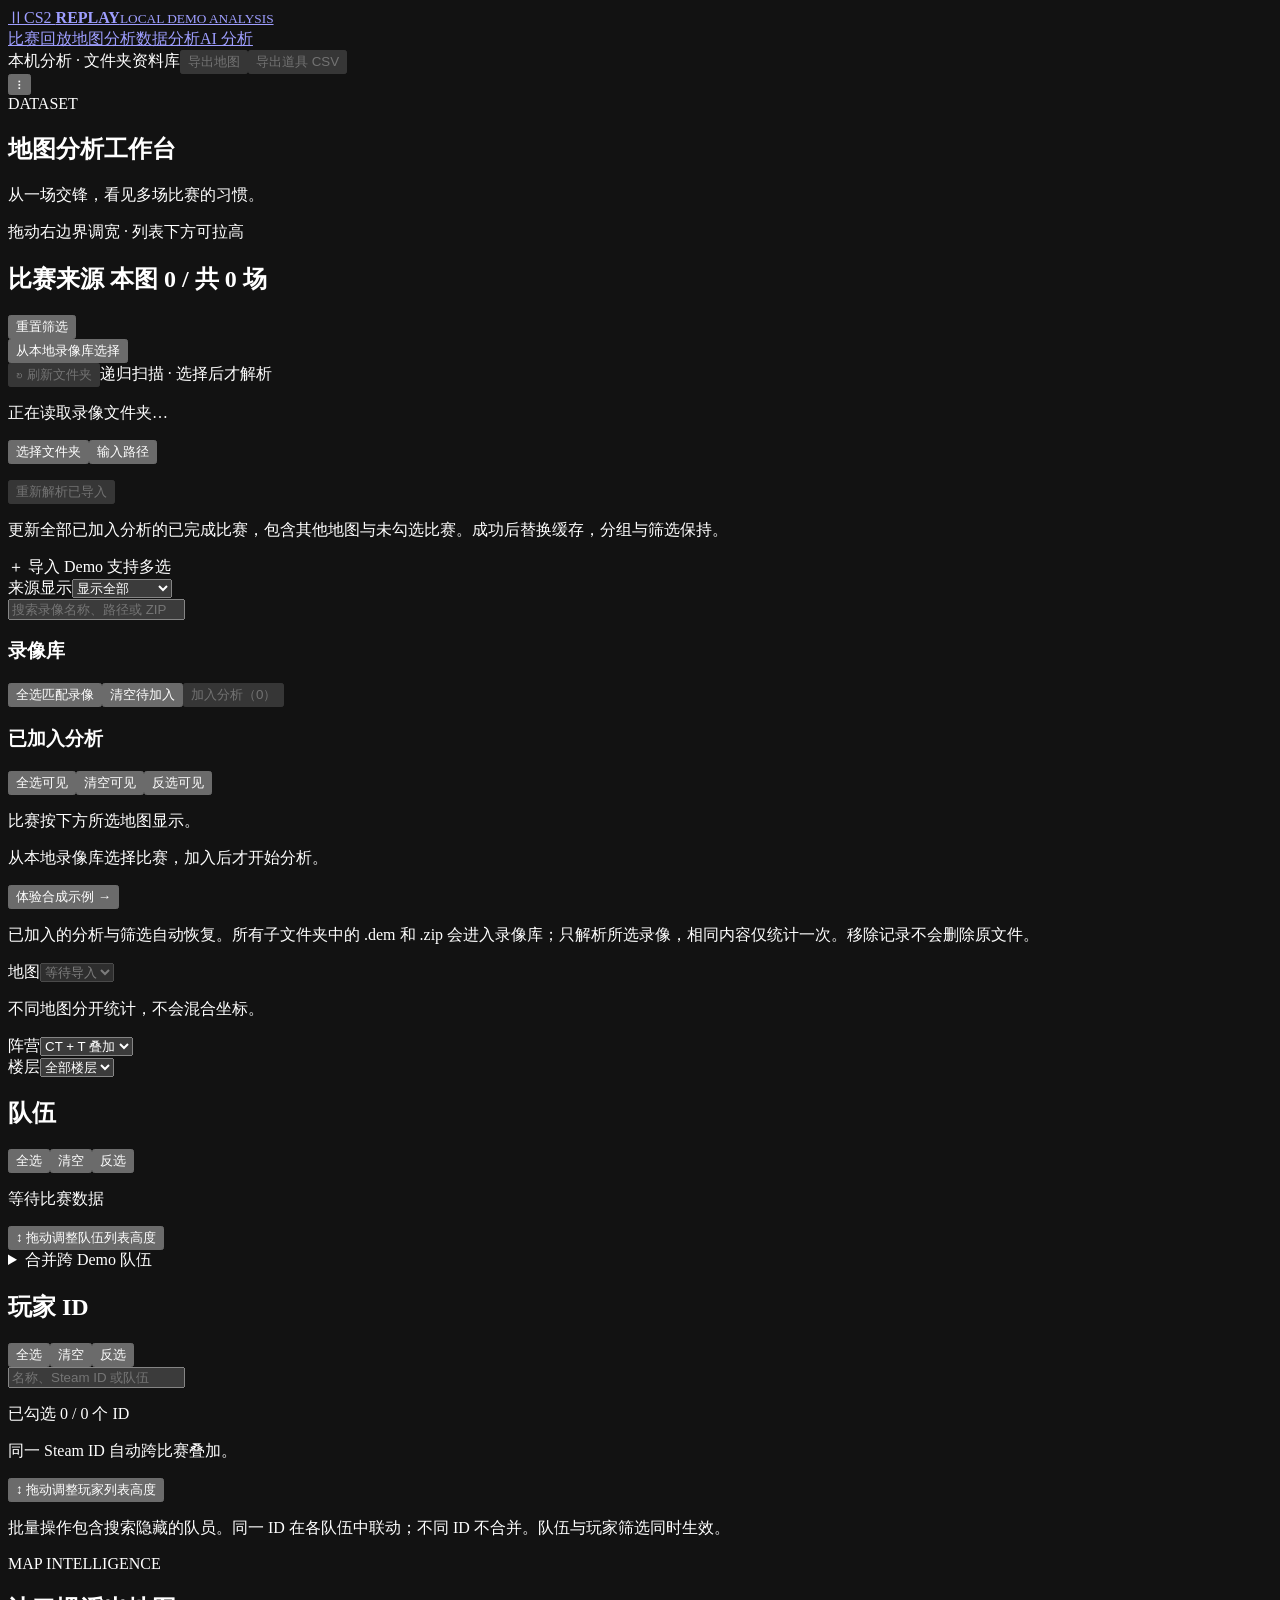
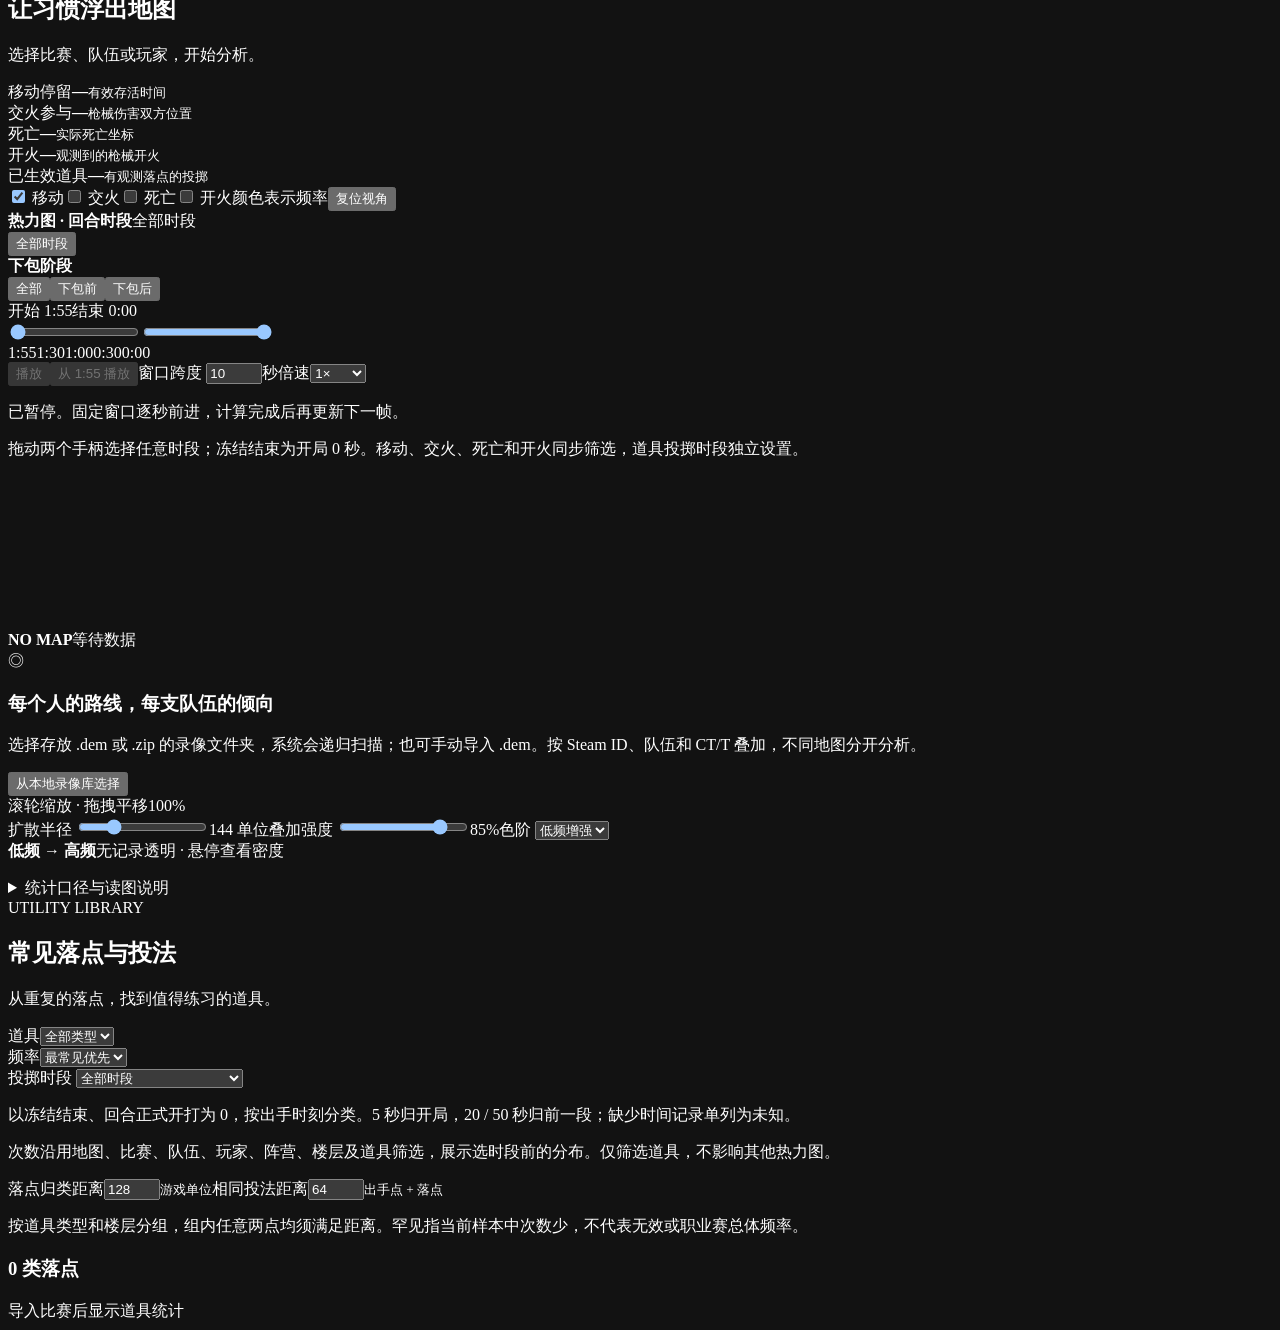
==== commit a7a28382: "Filter map heatmaps by bomb plant and open replays from grenade markers" ====
--- a/web/analysis.html
+++ b/web/analysis.html
@@ -25,6 +25,7 @@
 <div class="layer-bar" role="group" aria-label="热力图叠加图层"><label class="layer movement"><input id="layer-movement" type="checkbox" checked><i></i> 移动</label><label class="layer engagements"><input id="layer-engagements" type="checkbox"><i></i> 交火</label><label class="layer deaths"><input id="layer-deaths" type="checkbox"><i></i> 死亡</label><label class="layer shots"><input id="layer-shots" type="checkbox"><i></i> 开火</label><span class="layer-tip">颜色表示频率</span><button id="fit-map" class="text-button">复位视角</button></div>
 <section class="movement-time-filter" aria-labelledby="movement-time-title">
 <div class="movement-time-heading"><div><strong id="movement-time-title">热力图 · 回合时段</strong><output id="movement-time-label" for="movement-time-start movement-time-end" aria-live="polite">全部时段</output></div><button id="movement-time-all" class="button quiet" type="button" aria-pressed="true">全部时段</button></div>
+<div class="heatmap-plant-filter" role="group" aria-labelledby="plant-phase-label"><strong id="plant-phase-label">下包阶段</strong><div><button id="plant-phase-all" class="button quiet" type="button" aria-pressed="true">全部</button><button id="plant-phase-pre" class="button quiet" type="button" aria-pressed="false">下包前</button><button id="plant-phase-post" class="button quiet" type="button" aria-pressed="false">下包后</button></div></div>
 <div class="movement-time-endpoints"><label for="movement-time-start">开始 <output id="movement-time-start-value" for="movement-time-start">1:55</output></label><label for="movement-time-end">结束 <output id="movement-time-end-value" for="movement-time-end">0:00</output></label></div>
 <div id="movement-time-track" class="movement-time-track"><div class="movement-time-rail" aria-hidden="true"><span id="movement-time-fill"></span></div><input id="movement-time-start" type="range" min="0" max="115" step="1" value="0" aria-label="热力图时段开始，回合开打后秒数" aria-describedby="movement-time-help"><input id="movement-time-end" type="range" min="0" max="115" step="1" value="115" aria-label="热力图时段结束，回合开打后秒数" aria-describedby="movement-time-help"></div>
 <div id="movement-time-countdown" class="movement-time-countdown" aria-hidden="true"><span>1:55</span><span>1:30</span><span>1:00</span><span>0:30</span><span>0:00</span></div>
@@ -45,6 +46,10 @@
 <p class="micro utility-time-scope">次数沿用地图、比赛、队伍、玩家、阵营、楼层及道具筛选，展示选时段前的分布。仅筛选道具，不影响其他热力图。</p>
 </section><div class="split thresholds"><label>落点归类距离<input id="landing-distance" type="number" min="16" max="512" step="16" value="128"><small>游戏单位</small></label><label>相同投法距离<input id="throw-distance" type="number" min="16" max="256" step="16" value="64"><small>出手点 + 落点</small></label></div><p class="micro">按道具类型和楼层分组，组内任意两点均须满足距离。罕见指当前样本中次数少，不代表无效或职业赛总体频率。</p></div><div class="section-head utility-count"><h3 id="utility-group-count">0 类落点</h3><button id="clear-utility" class="text-button" hidden>取消定位</button></div><div id="utility-groups" class="utility-groups"><div class="utility-empty">导入比赛后显示道具统计</div></div><section id="utility-detail" class="utility-detail" hidden aria-label="道具投法详情"></section></aside>
 </main>
+<dialog id="throw-replays" class="throw-replays" aria-labelledby="throw-replays-title">
+<header><h2 id="throw-replays-title">选择要回放的投掷</h2><form method="dialog"><button class="button quiet" autofocus>关闭</button></form></header>
+<ul id="throw-replay-list" aria-label="附近的道具投掷"></ul>
+</dialog>
 <dialog id="analysis-library-dialog" class="analysis-library-dialog" aria-labelledby="analysis-library-title" hidden>
 <div class="analysis-library-heading"><div><span class="eyebrow">LOCAL DEMO LIBRARY</span><h2 id="analysis-library-title">选择要分析的录像</h2><p>刷新只扫描目录；加入分析时才解析所选比赛。已解析的录像直接复用缓存。</p></div><button id="analysis-library-close" class="button quiet" type="button" aria-label="关闭录像库">关闭</button></div>
 <p id="analysis-dialog-directory" class="library-directory"></p><div class="directory-picker" data-directory-control="analysis-dialog-directory"><button type="button" data-pick-directory>选择文件夹</button><button type="button" data-enter-directory>输入路径</button></div>
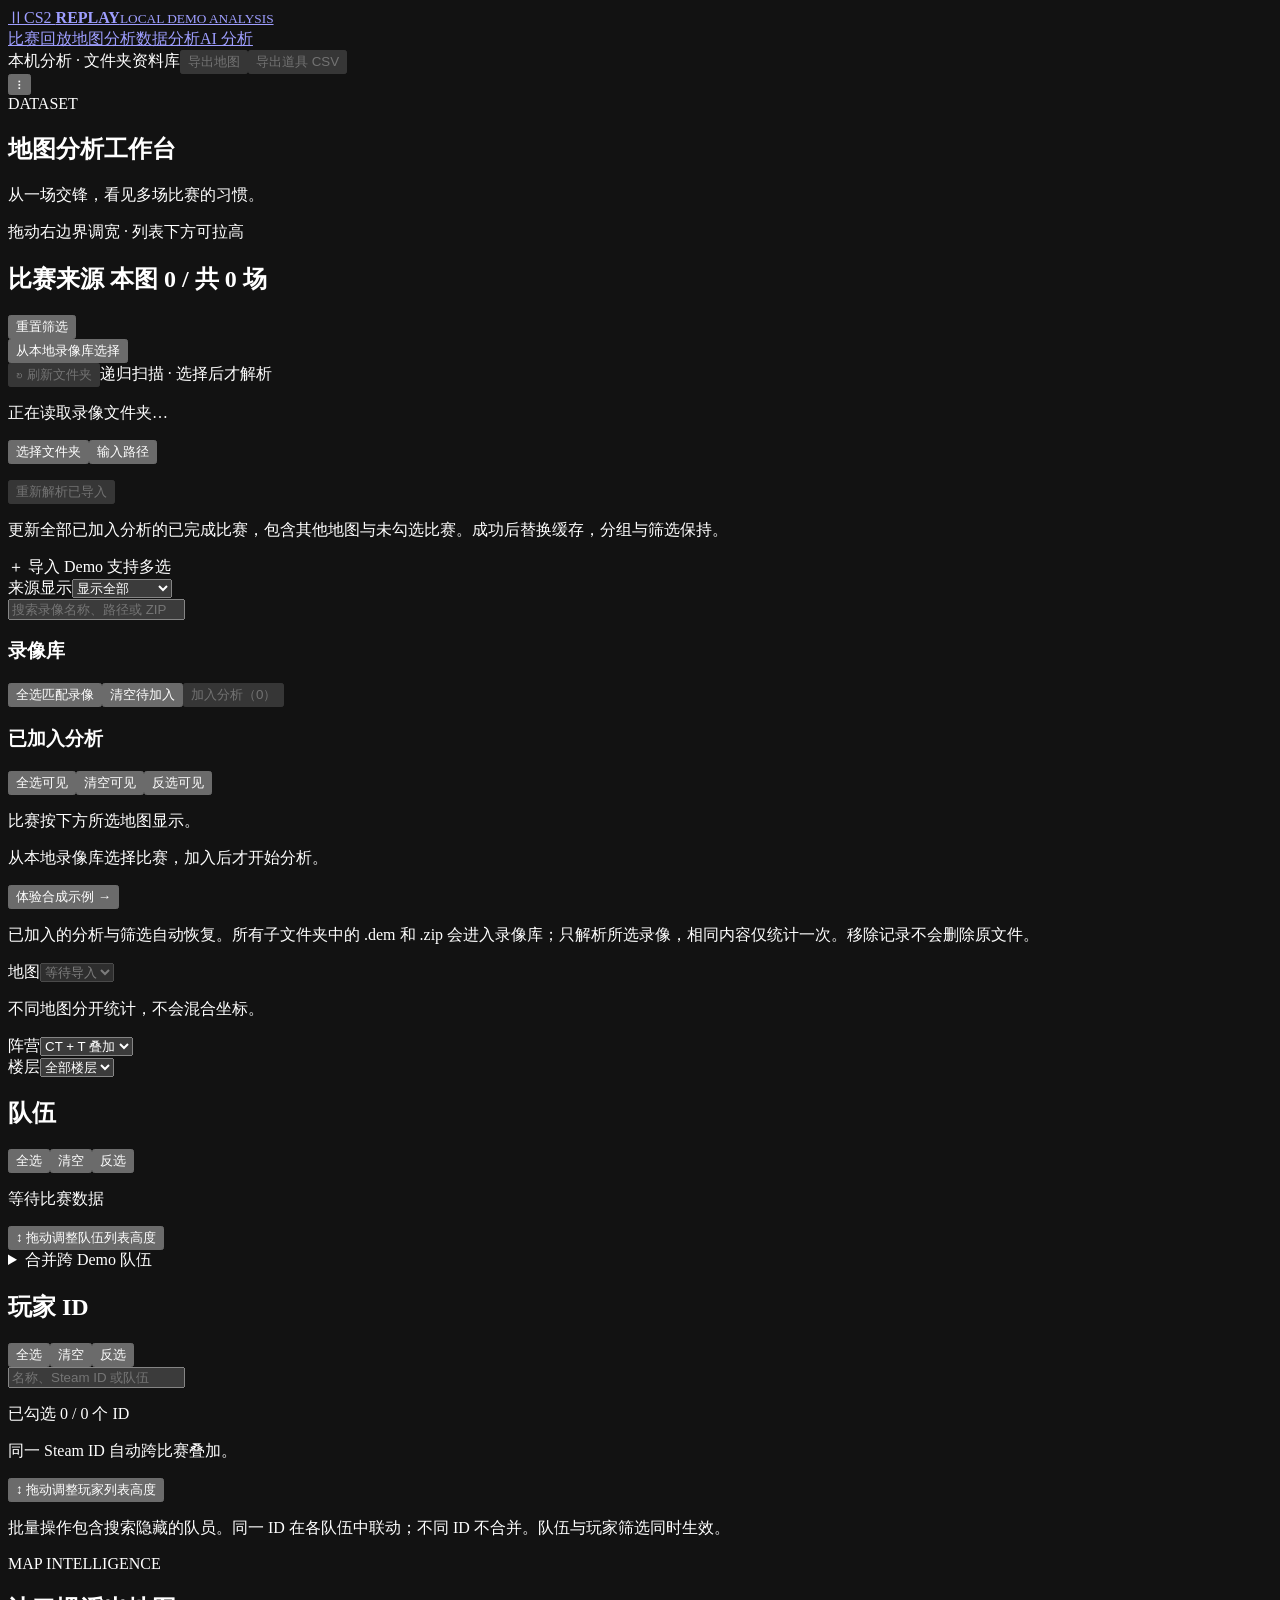
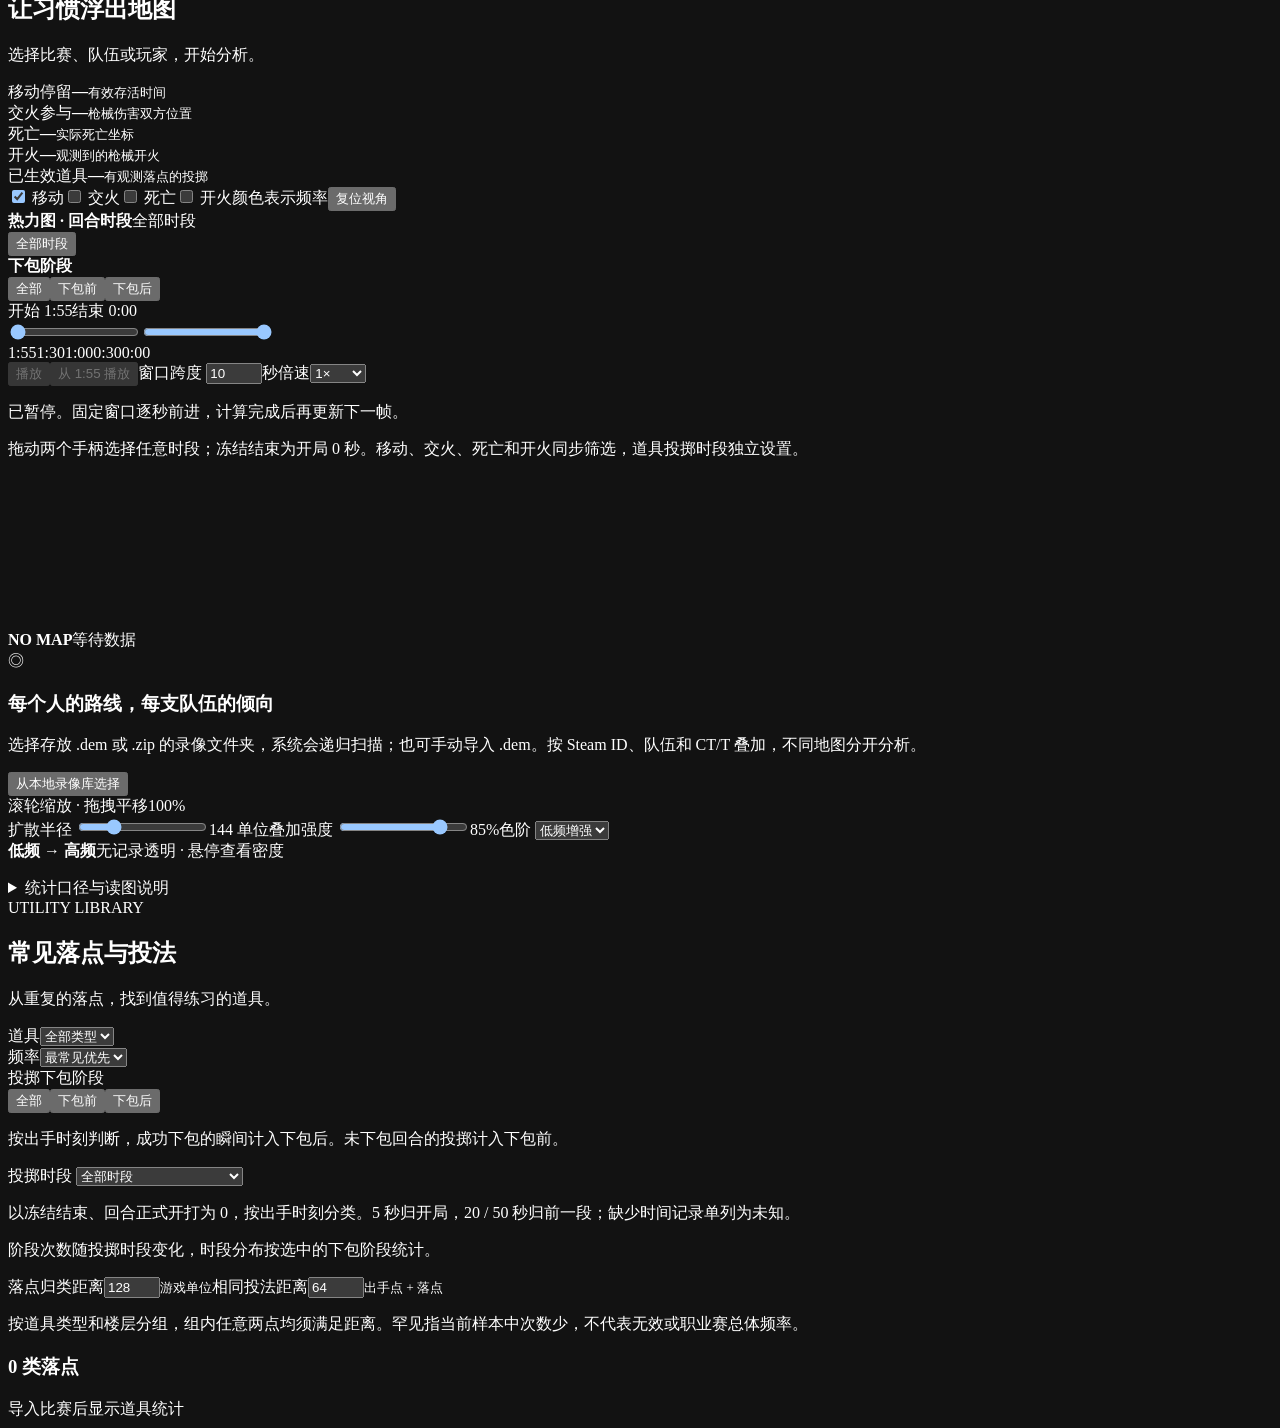
==== commit 27aca15e: "Filter grenade throws by bomb plant phase in map analysis" ====
--- a/web/analysis.html
+++ b/web/analysis.html
@@ -39,11 +39,17 @@
 <details class="method-note"><summary>统计口径与读图说明</summary><p>移动按存活、连接状态下的有效回合停留秒数累计，排除冻结、死亡后和回合结束后的记录；它表示路线使用与停留密度，不等同于移动距离。交火记录敌方枪械造成伤害时的双方位置，同一玩家同一空间格内 1 秒合并一次；开火图层统计所有观测到的枪械开火事件。死亡包括自杀和世界伤害。</p><p>蓝、青、绿、黄、红依次表示从低到高的密度，零记录处透明。默认「低频增强」用对数色阶拉开稀少记录的差异，可切换「线性」。图例与悬停百分比表示相对当前筛选峰值的扩散后密度，不是事件占比；上方数值保留实际数量。各图层独立归一化，叠加时取各位置的最高相对密度，避免不同单位相加或混色变白。比较具体事件时可单独勾选图层；不同筛选之间的颜色不可直接比较。空间格约 64 游戏单位，扩散仅用于显示。地图版本或多层结构可能影响读图，请使用楼层筛选。合成示例用于体验，不能当作真实比赛结论。</p></details>
 </section>
 <aside class="utility-pane" aria-label="道具统计与投法分析"><div class="pane-title"><span class="eyebrow">UTILITY LIBRARY</span><h2>常见落点与投法</h2><p>从重复的落点，找到值得练习的道具。</p></div><div class="utility-controls"><div class="split"><div><label class="field-title" for="analysis-utility-type">道具</label><select id="analysis-utility-type"><option value="all">全部类型</option><option value="smoke">烟雾弹</option><option value="flash">闪光弹</option><option value="he">高爆手雷</option><option value="molotov">燃烧瓶</option><option value="incendiary">燃烧弹</option><option value="decoy">诱饵弹</option></select></div><div><label class="field-title" for="utility-sort">频率</label><select id="utility-sort"><option value="common">最常见优先</option><option value="rare">罕见优先</option></select></div></div><section class="utility-time-filter" aria-label="道具投掷时段">
+<div class="utility-phase-filter" role="group" aria-labelledby="utility-phase-label">
+<span id="utility-phase-label" class="field-title">投掷下包阶段</span>
+<div class="utility-phase-buttons"><button id="utility-phase-all" class="utility-time-count" type="button" aria-pressed="true">全部</button><button id="utility-phase-pre" class="utility-time-count" type="button" aria-pressed="false">下包前</button><button id="utility-phase-post" class="utility-time-count" type="button" aria-pressed="false">下包后</button></div>
+<p class="micro">按出手时刻判断，成功下包的瞬间计入下包后。未下包回合的投掷计入下包前。</p>
+<p id="utility-phase-coverage" class="micro" role="status" hidden></p>
+</div>
 <label class="field-title" for="analysis-utility-time">投掷时段</label>
 <select id="analysis-utility-time" aria-describedby="utility-time-note"><option value="all">全部时段</option><option value="0-5">开局 0–5 秒（含 5 秒）</option><option value="5-20">5–20 秒（大于 5 秒）</option><option value="20-50">20–50 秒（大于 20 秒）</option><option value="50+">50 秒以后（大于 50 秒）</option><option value="unknown">时间未知</option></select>
 <p id="utility-time-note" class="micro">以冻结结束、回合正式开打为 0，按出手时刻分类。5 秒归开局，20 / 50 秒归前一段；缺少时间记录单列为未知。</p>
 <div id="utility-time-counts" class="utility-time-counts" role="group" aria-label="各投掷时段次数，点击筛选"></div>
-<p class="micro utility-time-scope">次数沿用地图、比赛、队伍、玩家、阵营、楼层及道具筛选，展示选时段前的分布。仅筛选道具，不影响其他热力图。</p>
+<p class="micro utility-time-scope">阶段次数随投掷时段变化，时段分布按选中的下包阶段统计。</p>
 </section><div class="split thresholds"><label>落点归类距离<input id="landing-distance" type="number" min="16" max="512" step="16" value="128"><small>游戏单位</small></label><label>相同投法距离<input id="throw-distance" type="number" min="16" max="256" step="16" value="64"><small>出手点 + 落点</small></label></div><p class="micro">按道具类型和楼层分组，组内任意两点均须满足距离。罕见指当前样本中次数少，不代表无效或职业赛总体频率。</p></div><div class="section-head utility-count"><h3 id="utility-group-count">0 类落点</h3><button id="clear-utility" class="text-button" hidden>取消定位</button></div><div id="utility-groups" class="utility-groups"><div class="utility-empty">导入比赛后显示道具统计</div></div><section id="utility-detail" class="utility-detail" hidden aria-label="道具投法详情"></section></aside>
 </main>
 <dialog id="throw-replays" class="throw-replays" aria-labelledby="throw-replays-title">
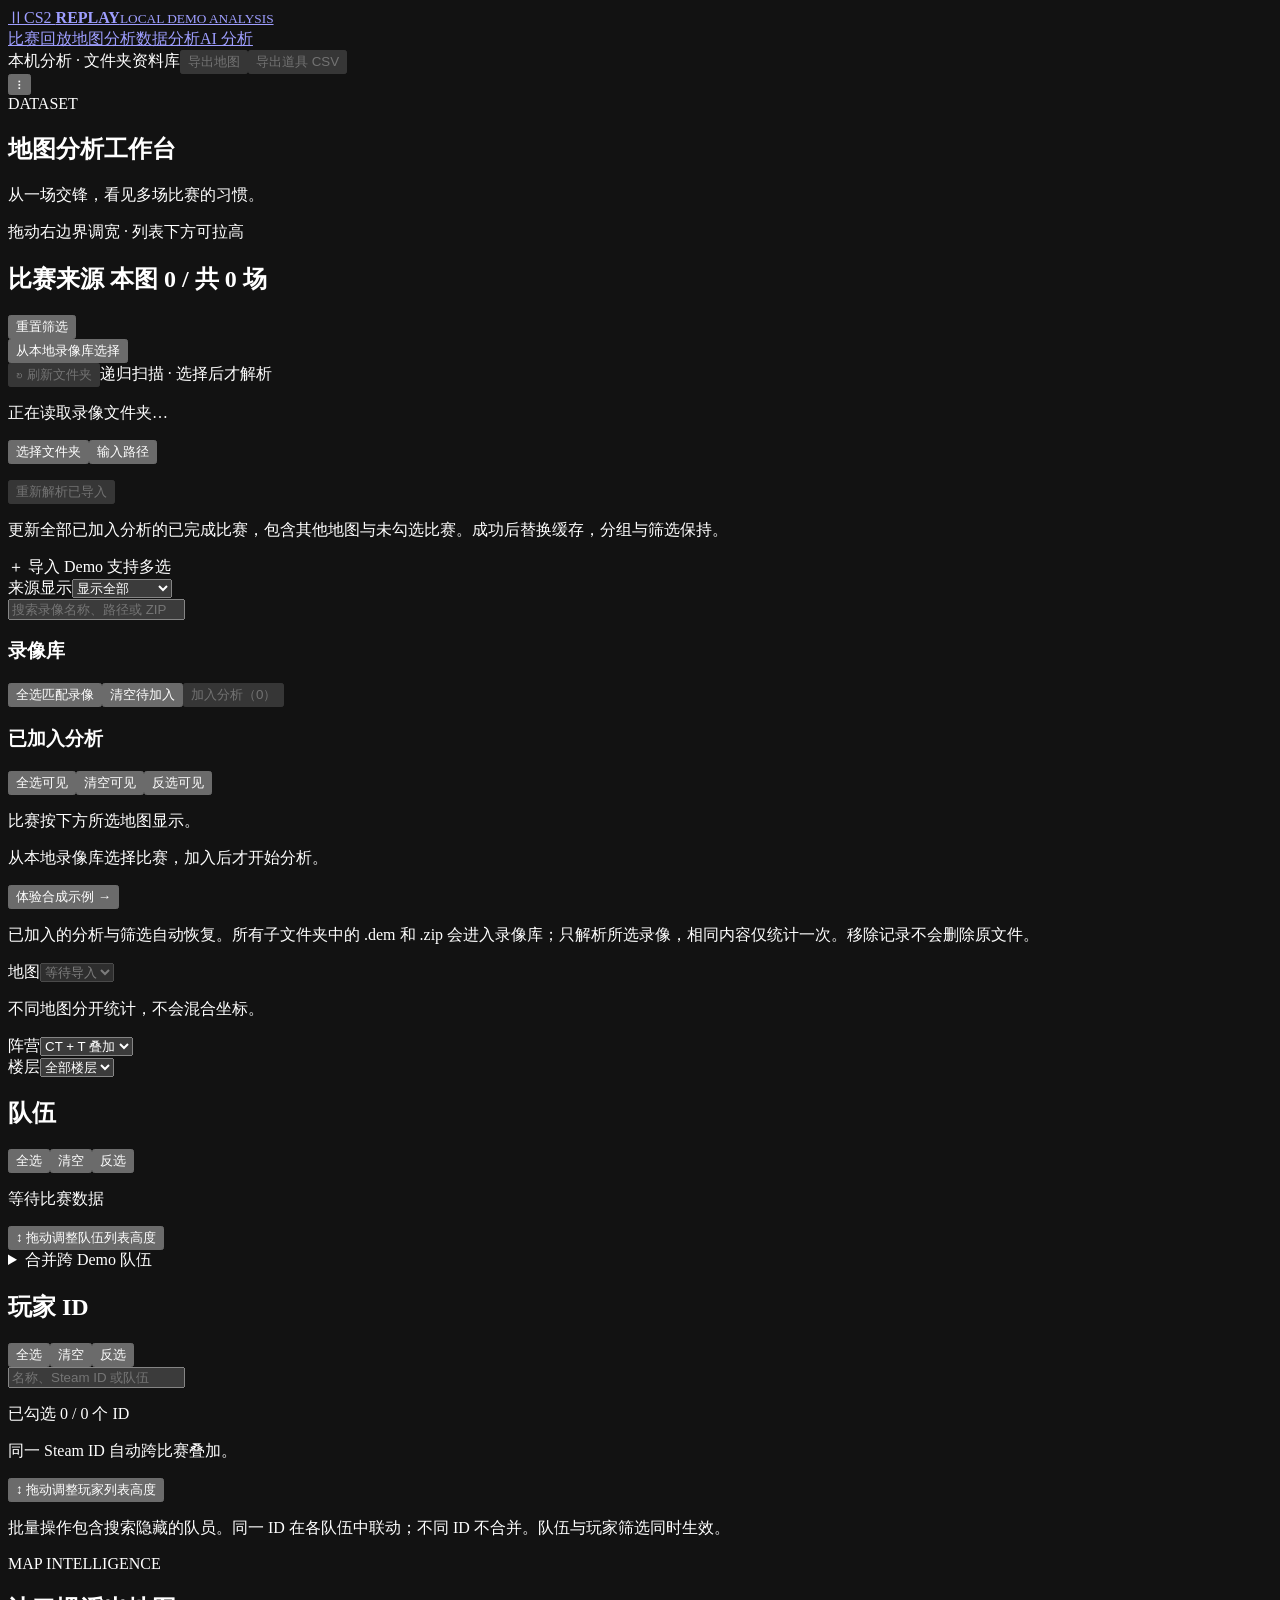
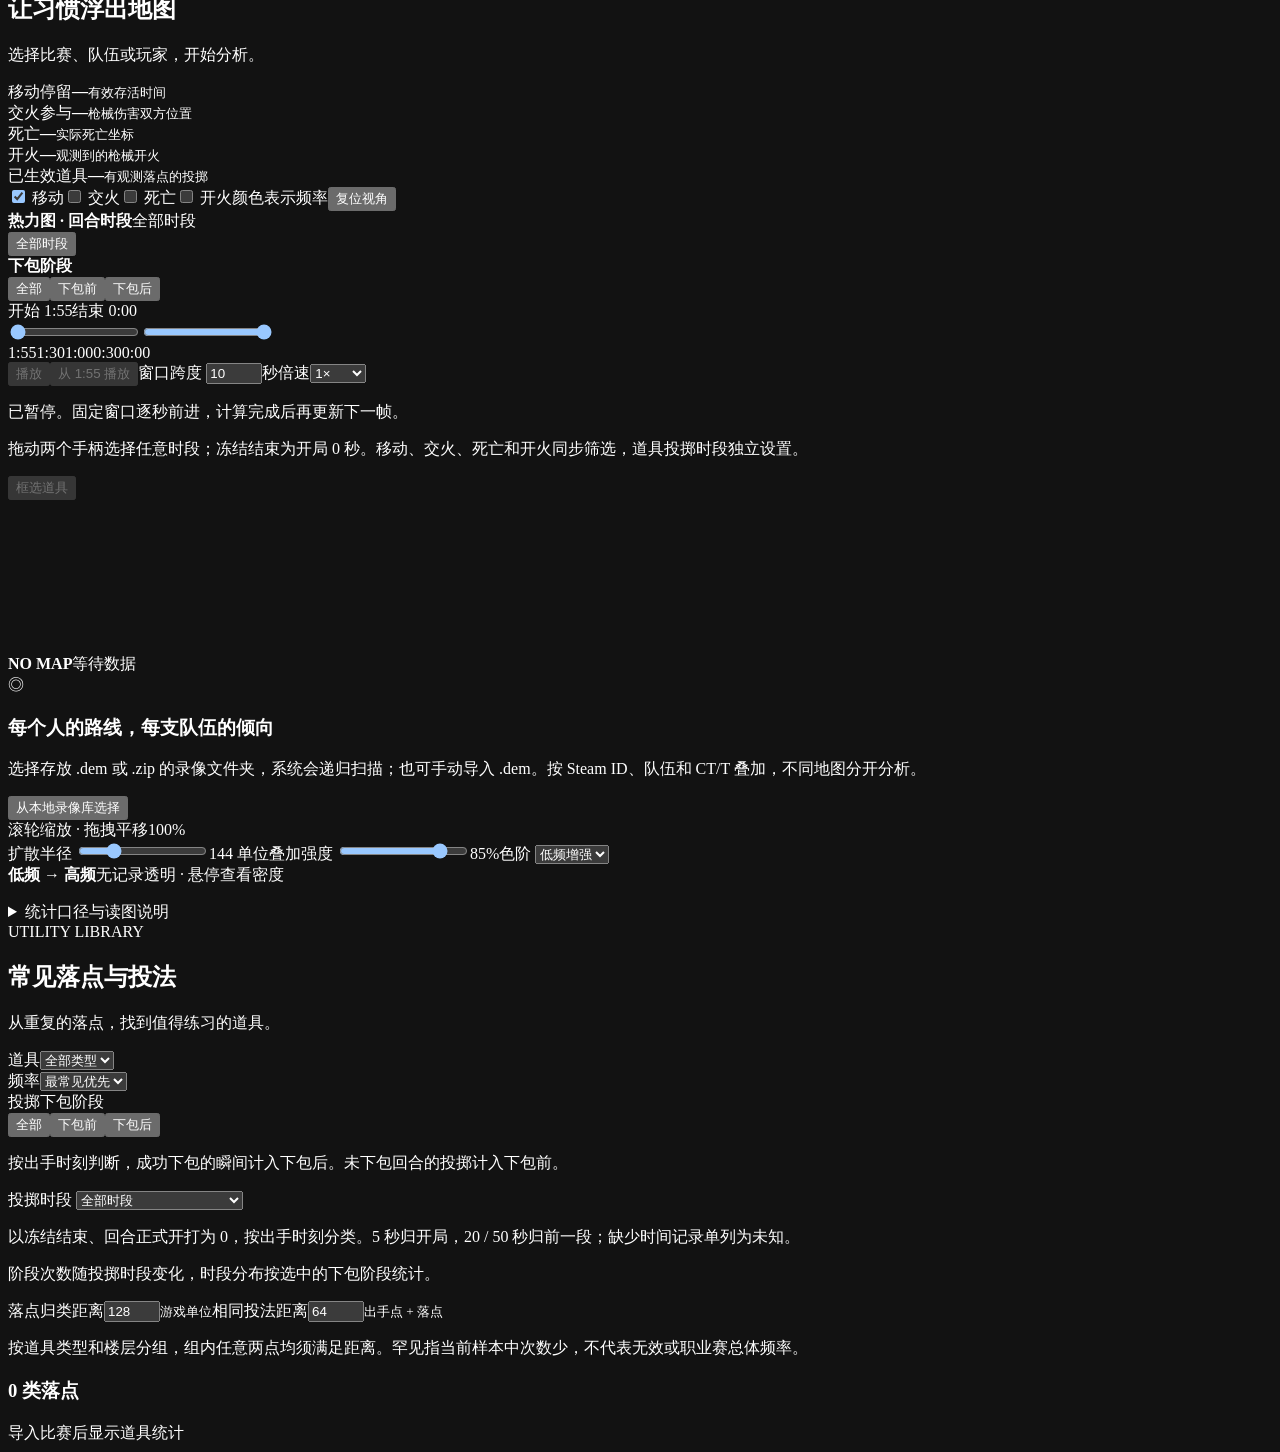
==== commit b60cc217: "Select map utility by area and compare team throws over custom time ranges" ====
--- a/web/analysis.html
+++ b/web/analysis.html
@@ -20,12 +20,23 @@
 <section class="filter-section"><div class="section-head"><h2>玩家 ID</h2><div class="selection-actions"><button id="players-all" class="text-button" title="全选当前地图与已选比赛的全部玩家">全选</button><button id="players-none" class="text-button" title="清空玩家选择">清空</button><button id="players-invert" class="text-button" title="将全部玩家的已选与未选状态互换">反选</button></div></div><input id="player-search" type="search" placeholder="名称、Steam ID 或队伍" aria-label="搜索玩家名称、Steam ID 或队伍"><p id="player-selection-count" class="micro" aria-live="polite">已勾选 0 / 0 个 ID</p><div id="player-list" class="check-list player-list"><p class="muted">同一 Steam ID 自动跨比赛叠加。</p></div><button id="player-height-handle" class="filter-height-handle" type="button" role="separator" aria-label="调整玩家列表高度" aria-orientation="horizontal" aria-controls="player-list" title="上下拖动或按方向键调整玩家列表高度；双击或 Enter 复位"><span aria-hidden="true">↕</span> 拖动调整玩家列表高度</button><p class="micro">批量操作包含搜索隐藏的队员。同一 ID 在各队伍中联动；不同 ID 不合并。队伍与玩家筛选同时生效。</p></section>
 </div></aside>
 <section class="analysis-center" aria-label="热力图分析">
-<div class="analysis-heading"><div><span class="eyebrow">MAP INTELLIGENCE</span><h2 id="map-title">让习惯浮出地图</h2><p id="selection-summary">选择比赛、队伍或玩家，开始分析。</p></div><span id="computing" class="computing" hidden>正在计算…</span></div>
-<div class="stat-grid"><article><span>移动停留</span><strong id="metric-movement">—</strong><small>有效存活时间</small></article><article><span>交火参与</span><strong id="metric-engagements">—</strong><small>枪械伤害双方位置</small></article><article><span>死亡</span><strong id="metric-deaths">—</strong><small>实际死亡坐标</small></article><article><span>开火</span><strong id="metric-shots">—</strong><small>观测到的枪械开火</small></article><article><span>已生效道具</span><strong id="metric-utilities">—</strong><small>有观测落点的投掷</small></article></div>
+<div class="analysis-heading"><div><span class="eyebrow">MAP INTELLIGENCE</span><h2 id="map-title">让习惯浮出地图</h2><p id="selection-summary">选择比赛、队伍或玩家，开始分析。</p><p id="round-summary" title="当前筛选下有移动、交火、死亡或开火记录的回合，同一场比赛的同一回合只计一次。"></p></div><span id="computing" class="computing" hidden>正在计算…</span></div>
+<div class="stat-grid">
+<article><span>移动停留</span><strong id="metric-movement">—</strong><small class="round-count" id="rounds-movement"></small><small>有效存活时间</small></article>
+<article><span>交火参与</span><strong id="metric-engagements">—</strong><small class="round-count" id="rounds-engagements"></small><small>枪械伤害双方位置</small></article>
+<article><span>死亡</span><strong id="metric-deaths">—</strong><small class="round-count" id="rounds-deaths"></small><small>实际死亡坐标</small></article>
+<article><span>开火</span><strong id="metric-shots">—</strong><small class="round-count" id="rounds-shots"></small><small>观测到的枪械开火</small></article>
+<article><span>已生效道具</span><strong id="metric-utilities">—</strong><small class="round-count" id="rounds-utilities"></small><small>有观测落点的投掷</small></article>
+</div>
 <div class="layer-bar" role="group" aria-label="热力图叠加图层"><label class="layer movement"><input id="layer-movement" type="checkbox" checked><i></i> 移动</label><label class="layer engagements"><input id="layer-engagements" type="checkbox"><i></i> 交火</label><label class="layer deaths"><input id="layer-deaths" type="checkbox"><i></i> 死亡</label><label class="layer shots"><input id="layer-shots" type="checkbox"><i></i> 开火</label><span class="layer-tip">颜色表示频率</span><button id="fit-map" class="text-button">复位视角</button></div>
 <section class="movement-time-filter" aria-labelledby="movement-time-title">
 <div class="movement-time-heading"><div><strong id="movement-time-title">热力图 · 回合时段</strong><output id="movement-time-label" for="movement-time-start movement-time-end" aria-live="polite">全部时段</output></div><button id="movement-time-all" class="button quiet" type="button" aria-pressed="true">全部时段</button></div>
-<div class="heatmap-plant-filter" role="group" aria-labelledby="plant-phase-label"><strong id="plant-phase-label">下包阶段</strong><div><button id="plant-phase-all" class="button quiet" type="button" aria-pressed="true">全部</button><button id="plant-phase-pre" class="button quiet" type="button" aria-pressed="false">下包前</button><button id="plant-phase-post" class="button quiet" type="button" aria-pressed="false">下包后</button></div></div>
+<div class="heatmap-plant-filter" role="group" aria-labelledby="plant-phase-label"><strong id="plant-phase-label">下包阶段</strong><div><button id="plant-phase-all" class="button quiet" type="button" aria-pressed="true">全部</button><button id="plant-phase-pre" class="button quiet" type="button" aria-pressed="false">下包前</button><button id="plant-phase-post" class="button quiet" type="button" aria-pressed="false">下包后</button></div>
+<label id="plant-window-controls" hidden>时间范围 <select id="plant-window-preset"><option value="all">整个阶段</option><option value="5">5 秒</option><option value="10">10 秒</option><option value="20">20 秒</option><option value="30">30 秒</option><option value="custom">自定义范围</option></select></label>
+<form id="plant-window-custom" aria-label="自定义距下包完成的秒数" hidden>
+<label><span id="plant-window-direction">距下包</span> <input id="plant-window-start" type="number" min="0" step="1" value="0" aria-label="距下包较近的秒数" required></label><span>至</span><label><input id="plant-window-end" type="number" min="1" step="1" value="10" aria-label="距下包较远的秒数" required> 秒</label>
+<button class="button quiet" id="plant-window-apply" type="submit">应用</button><span id="plant-window-error" role="status" hidden></span>
+</form></div>
 <div class="movement-time-endpoints"><label for="movement-time-start">开始 <output id="movement-time-start-value" for="movement-time-start">1:55</output></label><label for="movement-time-end">结束 <output id="movement-time-end-value" for="movement-time-end">0:00</output></label></div>
 <div id="movement-time-track" class="movement-time-track"><div class="movement-time-rail" aria-hidden="true"><span id="movement-time-fill"></span></div><input id="movement-time-start" type="range" min="0" max="115" step="1" value="0" aria-label="热力图时段开始，回合开打后秒数" aria-describedby="movement-time-help"><input id="movement-time-end" type="range" min="0" max="115" step="1" value="115" aria-label="热力图时段结束，回合开打后秒数" aria-describedby="movement-time-help"></div>
 <div id="movement-time-countdown" class="movement-time-countdown" aria-hidden="true"><span>1:55</span><span>1:30</span><span>1:00</span><span>0:30</span><span>0:00</span></div>
@@ -33,7 +44,14 @@
 <p id="heatmap-playback-status" class="heatmap-playback-status" role="status" aria-live="polite">已暂停。固定窗口逐秒前进，计算完成后再更新下一帧。</p>
 <p id="movement-time-help" class="micro">拖动两个手柄选择任意时段；冻结结束为开局 0 秒。移动、交火、死亡和开火同步筛选，道具投掷时段独立设置。</p><p id="movement-time-coverage" class="movement-time-coverage" role="status" aria-live="polite" hidden></p>
 </section>
-<div id="heatmap-stage" class="heatmap-stage"><canvas id="analysis-canvas" aria-label="可缩放平移的筛选热力图，使用加减键缩放，0 复位" tabindex="0"></canvas><div id="heat-tooltip" class="heat-tooltip" role="status" hidden></div><div class="map-tag"><strong id="canvas-map-name">NO MAP</strong><span id="canvas-floor">等待数据</span></div><div id="analysis-empty" class="empty-state"><span class="empty-glyph">◎</span><h3>每个人的路线，每支队伍的倾向</h3><p>选择存放 .dem 或 .zip 的录像文件夹，系统会递归扫描；也可手动导入 .dem。按 Steam ID、队伍和 CT/T 叠加，不同地图分开分析。</p><button id="empty-open-analysis-library" class="button primary" type="button">从本地录像库选择</button></div><div id="selection-empty" class="selection-empty" hidden>当前筛选没有记录<br><span>调整比赛、队伍、玩家或阵营范围</span></div><div class="map-footer"><span id="map-status">滚轮缩放 · 拖拽平移</span><span id="zoom-value">100%</span></div></div>
+<div class="utility-box-toolbar" role="group" aria-label="地图道具框选">
+<button id="utility-box-toggle" class="button quiet" type="button" aria-pressed="false" disabled>框选道具</button>
+<div id="utility-box-options" hidden>
+<label id="utility-box-scope-field" hidden>范围<select id="utility-box-scope"><option value="focus">当前定位</option><option value="all">全部筛选结果</option></select></label>
+<label>点位<select id="utility-box-points"><option value="both">出手点和落点</option><option value="end">仅落点</option><option value="start">仅出手点</option></select></label>
+<span id="utility-box-status" role="status"></span>
+</div></div>
+<div id="heatmap-stage" class="heatmap-stage"><canvas id="analysis-canvas" aria-label="可缩放平移的筛选热力图，使用加减键缩放，0 复位" tabindex="0"></canvas><div id="utility-box-rect" aria-hidden="true" hidden></div><div id="heat-tooltip" class="heat-tooltip" role="status" hidden></div><div class="map-tag"><strong id="canvas-map-name">NO MAP</strong><span id="canvas-floor">等待数据</span></div><div id="analysis-empty" class="empty-state"><span class="empty-glyph">◎</span><h3>每个人的路线，每支队伍的倾向</h3><p>选择存放 .dem 或 .zip 的录像文件夹，系统会递归扫描；也可手动导入 .dem。按 Steam ID、队伍和 CT/T 叠加，不同地图分开分析。</p><button id="empty-open-analysis-library" class="button primary" type="button">从本地录像库选择</button></div><div id="selection-empty" class="selection-empty" hidden>当前筛选没有记录<br><span>调整比赛、队伍、玩家或阵营范围</span></div><div class="map-footer"><span id="map-status">滚轮缩放 · 拖拽平移</span><span id="zoom-value">100%</span></div></div>
 <div class="heat-controls"><label>扩散半径 <input id="heat-radius" type="range" min="64" max="384" step="16" value="144"><output id="radius-value">144 单位</output></label><label>叠加强度 <input id="heat-opacity" type="range" min="15" max="100" step="5" value="85"><output id="opacity-value">85%</output></label><label for="heat-scale">色阶 <select id="heat-scale"><option value="log">低频增强</option><option value="linear">线性</option></select></label></div>
 <div class="heat-legend" aria-label="频率色阶图例"><div class="heat-legend-heading"><strong>低频 <span>→</span> 高频</strong><span>无记录透明 · 悬停查看密度</span></div><div id="heat-gradient" class="heat-gradient"></div><div id="heat-ticks" class="heat-ticks"></div><p id="heat-legend-note"></p></div>
 <details class="method-note"><summary>统计口径与读图说明</summary><p>移动按存活、连接状态下的有效回合停留秒数累计，排除冻结、死亡后和回合结束后的记录；它表示路线使用与停留密度，不等同于移动距离。交火记录敌方枪械造成伤害时的双方位置，同一玩家同一空间格内 1 秒合并一次；开火图层统计所有观测到的枪械开火事件。死亡包括自杀和世界伤害。</p><p>蓝、青、绿、黄、红依次表示从低到高的密度，零记录处透明。默认「低频增强」用对数色阶拉开稀少记录的差异，可切换「线性」。图例与悬停百分比表示相对当前筛选峰值的扩散后密度，不是事件占比；上方数值保留实际数量。各图层独立归一化，叠加时取各位置的最高相对密度，避免不同单位相加或混色变白。比较具体事件时可单独勾选图层；不同筛选之间的颜色不可直接比较。空间格约 64 游戏单位，扩散仅用于显示。地图版本或多层结构可能影响读图，请使用楼层筛选。合成示例用于体验，不能当作真实比赛结论。</p></details>
@@ -46,7 +64,19 @@
 <p id="utility-phase-coverage" class="micro" role="status" hidden></p>
 </div>
 <label class="field-title" for="analysis-utility-time">投掷时段</label>
-<select id="analysis-utility-time" aria-describedby="utility-time-note"><option value="all">全部时段</option><option value="0-5">开局 0–5 秒（含 5 秒）</option><option value="5-20">5–20 秒（大于 5 秒）</option><option value="20-50">20–50 秒（大于 20 秒）</option><option value="50+">50 秒以后（大于 50 秒）</option><option value="unknown">时间未知</option></select>
+<select id="analysis-utility-time" aria-describedby="utility-time-note"><option value="all">全部时段</option><option value="custom">自定义时段</option><option value="0-5">开局 0–5 秒（含 5 秒）</option><option value="5-20">5–20 秒（大于 5 秒）</option><option value="20-50">20–50 秒（大于 20 秒）</option><option value="50+">50 秒以后（大于 50 秒）</option><option value="unknown">时间未知</option></select>
+<form id="utility-time-custom" aria-label="自定义投掷时段" hidden>
+<div class="utility-range-inputs">
+<label for="utility-range-start">开始（秒）<input id="utility-range-start" type="number" min="0" step="0.01" value="0" required></label>
+<label for="utility-range-end">结束（秒）<input id="utility-range-end" type="number" min="0.01" step="0.01" value="115" required></label>
+<button id="utility-range-apply" class="button quiet" type="submit">应用</button>
+</div>
+<div class="movement-time-track"><div class="movement-time-rail" aria-hidden="true"><span id="utility-range-fill"></span></div>
+<input id="utility-range-start-slider" type="range" min="0" max="115" step="0.01" value="0" aria-label="投掷开始时间，开打后秒数" aria-describedby="utility-range-note">
+<input id="utility-range-end-slider" type="range" min="0" max="115" step="0.01" value="115" aria-label="投掷结束时间，开打后秒数" aria-describedby="utility-range-note"></div>
+<p id="utility-range-note" class="micro">拖动手柄或输入开打后的秒数。包含开始时刻，结束时刻归入下一段。</p>
+<p id="utility-range-error" class="micro" role="alert" hidden>结束时间须大于开始时间。</p>
+</form>
 <p id="utility-time-note" class="micro">以冻结结束、回合正式开打为 0，按出手时刻分类。5 秒归开局，20 / 50 秒归前一段；缺少时间记录单列为未知。</p>
 <div id="utility-time-counts" class="utility-time-counts" role="group" aria-label="各投掷时段次数，点击筛选"></div>
 <p class="micro utility-time-scope">阶段次数随投掷时段变化，时段分布按选中的下包阶段统计。</p>
@@ -54,7 +84,7 @@
 </main>
 <dialog id="throw-replays" class="throw-replays" aria-labelledby="throw-replays-title">
 <header><h2 id="throw-replays-title">选择要回放的投掷</h2><form method="dialog"><button class="button quiet" autofocus>关闭</button></form></header>
-<ul id="throw-replay-list" aria-label="附近的道具投掷"></ul>
+<div id="throw-replay-list" role="group" aria-label="按战队和队员分组的投掷回放"></div>
 </dialog>
 <dialog id="analysis-library-dialog" class="analysis-library-dialog" aria-labelledby="analysis-library-title" hidden>
 <div class="analysis-library-heading"><div><span class="eyebrow">LOCAL DEMO LIBRARY</span><h2 id="analysis-library-title">选择要分析的录像</h2><p>刷新只扫描目录；加入分析时才解析所选比赛。已解析的录像直接复用缓存。</p></div><button id="analysis-library-close" class="button quiet" type="button" aria-label="关闭录像库">关闭</button></div>
